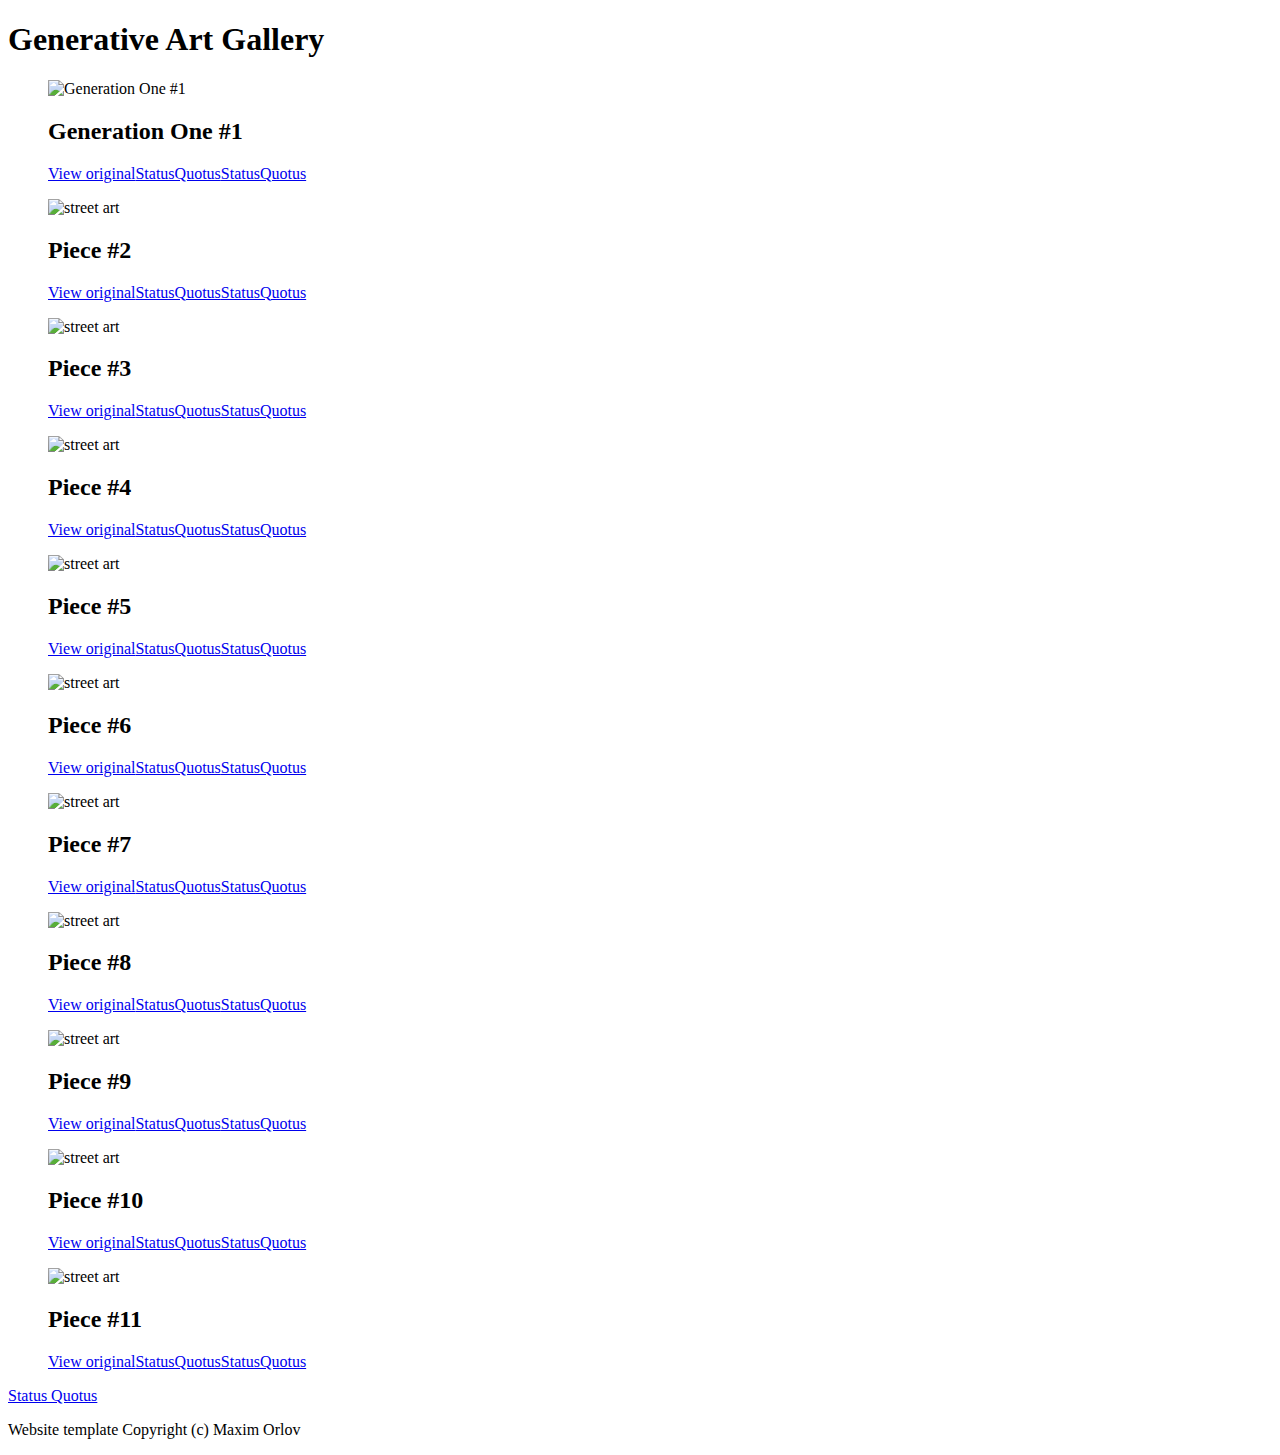
==== gallery.html @ 993990e5 "Update gallery.html" ====
<!DOCTYPE html><html lang="en"><head><meta charset="utf-8"><meta http-equiv="X-UA-Compatible" content="IE=edge"><meta name="viewport" content="width=device-width,initial-scale=1"><title>Status Quotus</title><meta name="description" content="Responsive gallery one-page template template"><meta name="keywords" content="gallery, gallery template, html5 template, css3 template"><link rel="shortcut icon" href="favicon.ico"><link rel="shortcut icon" href="static/images/favicons/favicon.png" type="image/x-icon"><link rel="apple-touch-icon" href="static/images/favicons/apple-touch-icon.png"><link rel="apple-touch-icon-precomposed" href="static/images/favicons/apple-touch-icon-precomposed.png"><link href="https://fonts.googleapis.com/css?family=PT+Sans&amp;subset=latin,cyrillic%7CPT+Serif&amp;subset=latin,cyrillic" rel="stylesheet" type="text/css"><link rel="stylesheet" href="static/css/screen.min.css"></head><body><hader class="page-header"><div class="page-header__inner"><div class="page-header__group"><h1 class="page-header__title">Generative Art Gallery</h1></div></div></hader><div class="page-content"><main class="page-content__main"><section class="page-content__gallery"><div class="gallery"><div class="gallery__inner"><div class="gallery__flow"><div class="gallery__isle"><div class="gallery__isle-inner"><div class="gallery__isle-content"><figure class="gallery__preview"><div class="gallery__preview-image"><img src="static/images/blocks/gallery/picture2.jpg" alt="Generation One #1"></div><figcaption class="gallery__preview-caption"><div class="gallery__preview-info"><h2 class="gallery__preview-title">Generation One #1</h2><div class="gallery__preview-links"><a class="gallery__preview-link gallery__preview-link_role_original" href="https://unsplash.com/search/photos/graffiti?photo=BM3Huq6P_Eg">View original</a><a class="gallery__preview-link gallery__preview-link_role_author" href="#">StatusQuotus</a><a class="gallery__preview-link gallery__preview-link_role_photographer" href="https://unsplash.com/@cbarbalis">StatusQuotus</a></div></div></figcaption></figure></div></div></div><div class="gallery__isle"><div class="gallery__isle-inner"><div class="gallery__isle-content"><figure class="gallery__preview"><div class="gallery__preview-image"><img src="static/images/blocks/gallery/ckturistando-335312.jpg" alt="street art"></div><figcaption class="gallery__preview-caption"><div class="gallery__preview-info"><h2 class="gallery__preview-title">Piece #2</h2><div class="gallery__preview-links"><a class="gallery__preview-link gallery__preview-link_role_original" href="https://unsplash.com/search/photos/street-art?photo=GiTA965K380">View original</a><a class="gallery__preview-link gallery__preview-link_role_author" href="#">StatusQuotus</a><a class="gallery__preview-link gallery__preview-link_role_photographer" href="https://unsplash.com/@ckturistando">StatusQuotus</a></div></div></figcaption></figure></div></div></div><div class="gallery__isle"><div class="gallery__isle-inner"><div class="gallery__isle-content"><figure class="gallery__preview"><div class="gallery__preview-image"><img src="static/images/blocks/gallery/luis-vaz-188325.jpg" alt="street art"></div><figcaption class="gallery__preview-caption"><div class="gallery__preview-info"><h2 class="gallery__preview-title">Piece #3</h2><div class="gallery__preview-links"><a class="gallery__preview-link gallery__preview-link_role_original" href="https://unsplash.com/search/photos/graffiti?photo=9RIFeVL73sk">View original</a><a class="gallery__preview-link gallery__preview-link_role_author" href="#">StatusQuotus</a><a class="gallery__preview-link gallery__preview-link_role_photographer" href="https://unsplash.com/@luismvaz">StatusQuotus</a></div></div></figcaption></figure></div></div></div><div class="gallery__isle"><div class="gallery__isle-inner"><div class="gallery__isle-content"><figure class="gallery__preview"><div class="gallery__preview-image"><img src="static/images/blocks/gallery/ricardo-gomez-angel-252099.jpg" alt="street art"></div><figcaption class="gallery__preview-caption"><div class="gallery__preview-info"><h2 class="gallery__preview-title">Piece #4</h2><div class="gallery__preview-links"><a class="gallery__preview-link gallery__preview-link_role_original" href="https://unsplash.com/search/photos/graffiti?photo=2WCT3mg5zlY">View original</a><a class="gallery__preview-link gallery__preview-link_role_author" href="#">StatusQuotus</a><a class="gallery__preview-link gallery__preview-link_role_photographer" href="https://unsplash.com/@ripato">StatusQuotus</a></div></div></figcaption></figure></div></div></div><div class="gallery__isle"><div class="gallery__isle-inner"><div class="gallery__isle-content"><figure class="gallery__preview"><div class="gallery__preview-image"><img src="static/images/blocks/gallery/scott-webb-101503.jpg" alt="street art"></div><figcaption class="gallery__preview-caption"><div class="gallery__preview-info"><h2 class="gallery__preview-title">Piece #5</h2><div class="gallery__preview-links"><a class="gallery__preview-link gallery__preview-link_role_original" href="https://unsplash.com/photos/TJ1vdhpIoSs">View original</a><a class="gallery__preview-link gallery__preview-link_role_author" href="#">StatusQuotus</a><a class="gallery__preview-link gallery__preview-link_role_photographer" href="https://unsplash.com/@scottwebb">StatusQuotus</a></div></div></figcaption></figure></div></div></div><div class="gallery__isle"><div class="gallery__isle-inner"><div class="gallery__isle-content"><figure class="gallery__preview"><div class="gallery__preview-image"><img src="static/images/blocks/gallery/timon-klauser-308449.jpg" alt="street art"></div><figcaption class="gallery__preview-caption"><div class="gallery__preview-info"><h2 class="gallery__preview-title">Piece #6</h2><div class="gallery__preview-links"><a class="gallery__preview-link gallery__preview-link_role_original" href="https://unsplash.com/photos/3MAmj1ZKSZA">View original</a><a class="gallery__preview-link gallery__preview-link_role_author" href="#">StatusQuotus</a><a class="gallery__preview-link gallery__preview-link_role_photographer" href="https://unsplash.com/@timon_k">StatusQuotus</a></div></div></figcaption></figure></div></div></div><div class="gallery__isle"><div class="gallery__isle-inner"><div class="gallery__isle-content"><figure class="gallery__preview"><div class="gallery__preview-image"><img src="static/images/blocks/gallery/tools-for-motivation-301199.jpg" alt="street art"></div><figcaption class="gallery__preview-caption"><div class="gallery__preview-info"><h2 class="gallery__preview-title">Piece #7</h2><div class="gallery__preview-links"><a class="gallery__preview-link gallery__preview-link_role_original" href="https://unsplash.com/photos/KvTOwKoji7g">View original</a><a class="gallery__preview-link gallery__preview-link_role_author" href="#">StatusQuotus</a><a class="gallery__preview-link gallery__preview-link_role_photographer" href="https://unsplash.com/@toolsformotivation">StatusQuotus</a></div></div></figcaption></figure></div></div></div><div class="gallery__isle"><div class="gallery__isle-inner"><div class="gallery__isle-content"><figure class="gallery__preview"><div class="gallery__preview-image"><img src="static/images/blocks/gallery/luis-alfonso-orellana-221720.jpg" alt="street art"></div><figcaption class="gallery__preview-caption"><div class="gallery__preview-info"><h2 class="gallery__preview-title">Piece #8</h2><div class="gallery__preview-links"><a class="gallery__preview-link gallery__preview-link_role_original" href="https://unsplash.com/photos/Zf2Y3O5s4UQ">View original</a><a class="gallery__preview-link gallery__preview-link_role_author" href="#">StatusQuotus</a><a class="gallery__preview-link gallery__preview-link_role_photographer" href="https://unsplash.com/@biotipografo">StatusQuotus</a></div></div></figcaption></figure></div></div></div><div class="gallery__isle"><div class="gallery__isle-inner"><div class="gallery__isle-content"><figure class="gallery__preview"><div class="gallery__preview-image"><img src="static/images/blocks/gallery/toa-heftiba-227096.jpg" alt="street art"></div><figcaption class="gallery__preview-caption"><div class="gallery__preview-info"><h2 class="gallery__preview-title">Piece #9</h2><div class="gallery__preview-links"><a class="gallery__preview-link gallery__preview-link_role_original" href="https://unsplash.com/photos/6SPP_IiDuTA">View original</a><a class="gallery__preview-link gallery__preview-link_role_author" href="#">StatusQuotus</a><a class="gallery__preview-link gallery__preview-link_role_photographer" href="https://unsplash.com/@heftiba">StatusQuotus</a></div></div></figcaption></figure></div></div></div><div class="gallery__isle"><div class="gallery__isle-inner"><div class="gallery__isle-content"><figure class="gallery__preview"><div class="gallery__preview-image"><img src="static/images/blocks/gallery/luis-alfonso-orellana-246919.jpg" alt="street art"></div><figcaption class="gallery__preview-caption"><div class="gallery__preview-info"><h2 class="gallery__preview-title">Piece #10</h2><div class="gallery__preview-links"><a class="gallery__preview-link gallery__preview-link_role_original" href="https://unsplash.com/photos/WjIB-6UxA5Q">View original</a><a class="gallery__preview-link gallery__preview-link_role_author" href="#">StatusQuotus</a><a class="gallery__preview-link gallery__preview-link_role_photographer" href="https://unsplash.com/@biotipografo">StatusQuotus</a></div></div></figcaption></figure></div></div></div><div class="gallery__isle"><div class="gallery__isle-inner"><div class="gallery__isle-content"><figure class="gallery__preview"><div class="gallery__preview-image"><img src="static/images/blocks/gallery/glen-mccallum-225789.jpg" alt="street art"></div><figcaption class="gallery__preview-caption"><div class="gallery__preview-info"><h2 class="gallery__preview-title">Piece #11</h2><div class="gallery__preview-links"><a class="gallery__preview-link gallery__preview-link_role_original" href="https://unsplash.com/photos/ddg2akAPl04">View original</a><a class="gallery__preview-link gallery__preview-link_role_author" href="#">StatusQuotus</a><a class="gallery__preview-link gallery__preview-link_role_photographer" href="https://unsplash.com/@glen_mccallum">StatusQuotus</a></div></div></figcaption></figure></div></div></div></div></div></div></section></main></div><footer class="page-footer"><div class="page-footer__inner"><div class="page-footer__group"><p class="page-footer__text"><a class="page-footer__text-link" href="https://statusquotus.github.io/Status-Quotus-Website/">Status Quotus</a></p><p class="page-footer__text">Website template Copyright (c) Maxim Orlov&nbsp;<a class="page-footer__text-link" href="https://github.com/StatusQuotus"></a></p></div></div></footer></body></html>
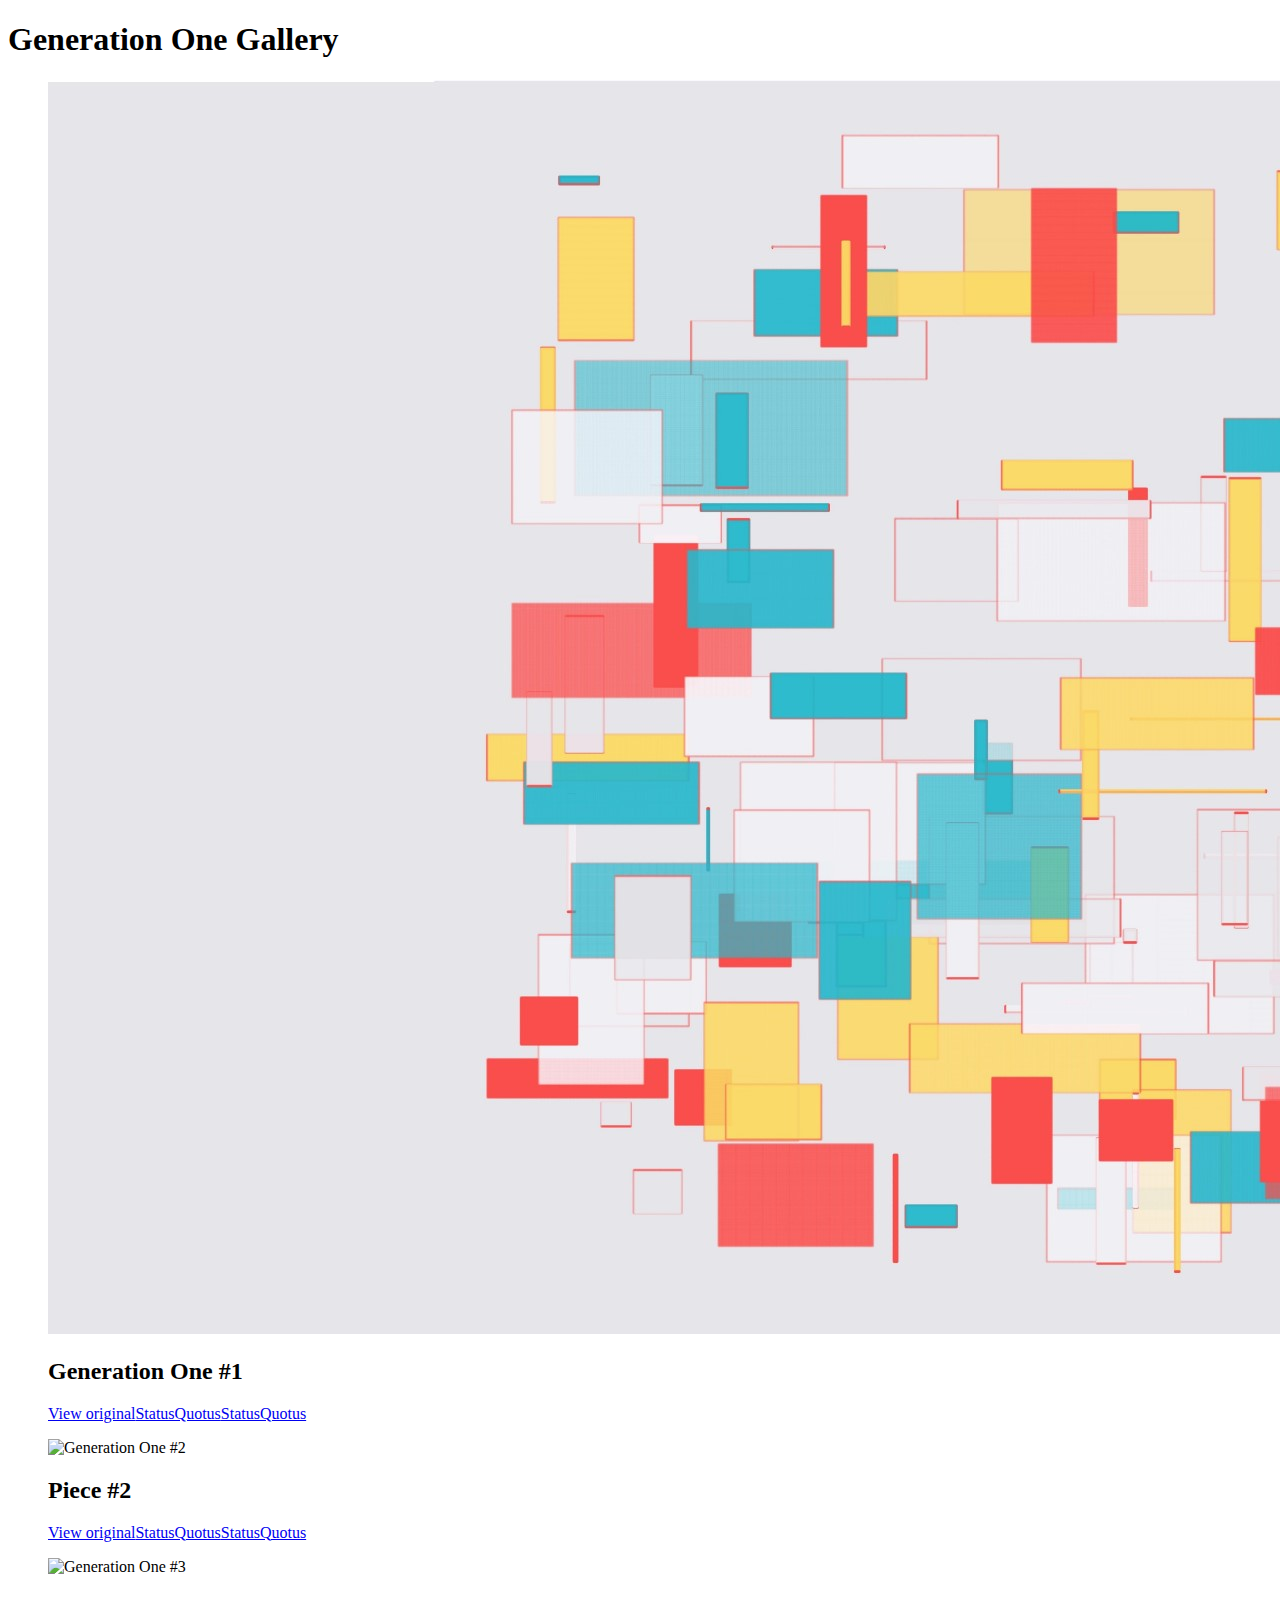
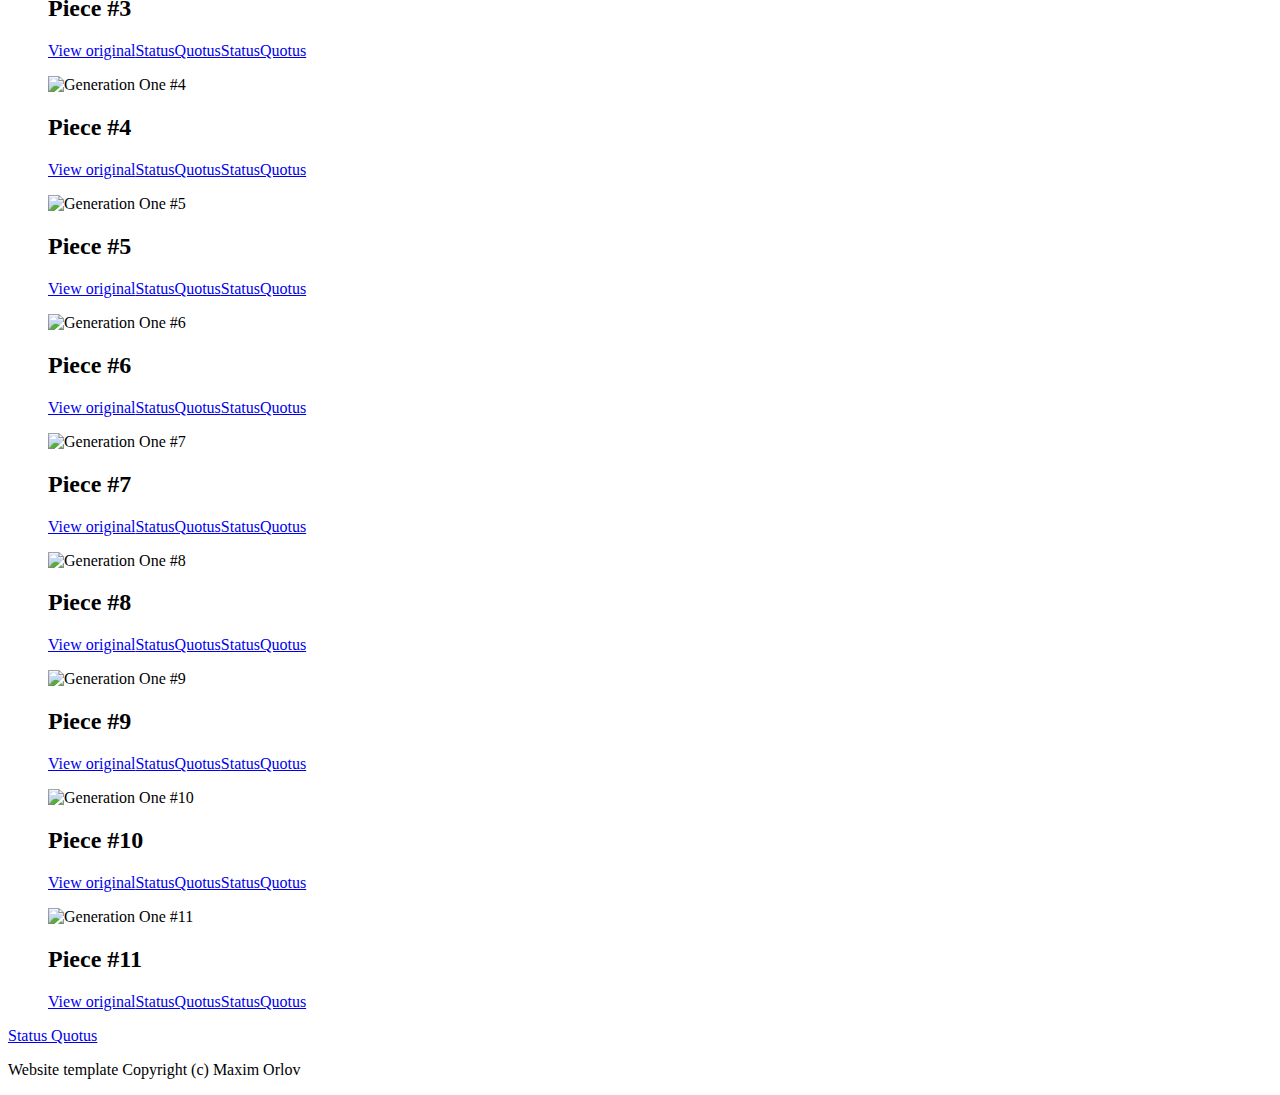
==== commit 3b48d5c8: "Update gallery.html" ====
--- a/gallery.html
+++ b/gallery.html
@@ -1 +1 @@
-<!DOCTYPE html><html lang="en"><head><meta charset="utf-8"><meta http-equiv="X-UA-Compatible" content="IE=edge"><meta name="viewport" content="width=device-width,initial-scale=1"><title>Status Quotus</title><meta name="description" content="Responsive gallery one-page template template"><meta name="keywords" content="gallery, gallery template, html5 template, css3 template"><link rel="shortcut icon" href="favicon.ico"><link rel="shortcut icon" href="static/images/favicons/favicon.png" type="image/x-icon"><link rel="apple-touch-icon" href="static/images/favicons/apple-touch-icon.png"><link rel="apple-touch-icon-precomposed" href="static/images/favicons/apple-touch-icon-precomposed.png"><link href="https://fonts.googleapis.com/css?family=PT+Sans&amp;subset=latin,cyrillic%7CPT+Serif&amp;subset=latin,cyrillic" rel="stylesheet" type="text/css"><link rel="stylesheet" href="static/css/screen.min.css"></head><body><hader class="page-header"><div class="page-header__inner"><div class="page-header__group"><h1 class="page-header__title">Generative Art Gallery</h1></div></div></hader><div class="page-content"><main class="page-content__main"><section class="page-content__gallery"><div class="gallery"><div class="gallery__inner"><div class="gallery__flow"><div class="gallery__isle"><div class="gallery__isle-inner"><div class="gallery__isle-content"><figure class="gallery__preview"><div class="gallery__preview-image"><img src="static/images/blocks/gallery/picture2.jpg" alt="Generation One #1"></div><figcaption class="gallery__preview-caption"><div class="gallery__preview-info"><h2 class="gallery__preview-title">Generation One #1</h2><div class="gallery__preview-links"><a class="gallery__preview-link gallery__preview-link_role_original" href="https://unsplash.com/search/photos/graffiti?photo=BM3Huq6P_Eg">View original</a><a class="gallery__preview-link gallery__preview-link_role_author" href="#">StatusQuotus</a><a class="gallery__preview-link gallery__preview-link_role_photographer" href="https://unsplash.com/@cbarbalis">StatusQuotus</a></div></div></figcaption></figure></div></div></div><div class="gallery__isle"><div class="gallery__isle-inner"><div class="gallery__isle-content"><figure class="gallery__preview"><div class="gallery__preview-image"><img src="static/images/blocks/gallery/ckturistando-335312.jpg" alt="street art"></div><figcaption class="gallery__preview-caption"><div class="gallery__preview-info"><h2 class="gallery__preview-title">Piece #2</h2><div class="gallery__preview-links"><a class="gallery__preview-link gallery__preview-link_role_original" href="https://unsplash.com/search/photos/street-art?photo=GiTA965K380">View original</a><a class="gallery__preview-link gallery__preview-link_role_author" href="#">StatusQuotus</a><a class="gallery__preview-link gallery__preview-link_role_photographer" href="https://unsplash.com/@ckturistando">StatusQuotus</a></div></div></figcaption></figure></div></div></div><div class="gallery__isle"><div class="gallery__isle-inner"><div class="gallery__isle-content"><figure class="gallery__preview"><div class="gallery__preview-image"><img src="static/images/blocks/gallery/luis-vaz-188325.jpg" alt="street art"></div><figcaption class="gallery__preview-caption"><div class="gallery__preview-info"><h2 class="gallery__preview-title">Piece #3</h2><div class="gallery__preview-links"><a class="gallery__preview-link gallery__preview-link_role_original" href="https://unsplash.com/search/photos/graffiti?photo=9RIFeVL73sk">View original</a><a class="gallery__preview-link gallery__preview-link_role_author" href="#">StatusQuotus</a><a class="gallery__preview-link gallery__preview-link_role_photographer" href="https://unsplash.com/@luismvaz">StatusQuotus</a></div></div></figcaption></figure></div></div></div><div class="gallery__isle"><div class="gallery__isle-inner"><div class="gallery__isle-content"><figure class="gallery__preview"><div class="gallery__preview-image"><img src="static/images/blocks/gallery/ricardo-gomez-angel-252099.jpg" alt="street art"></div><figcaption class="gallery__preview-caption"><div class="gallery__preview-info"><h2 class="gallery__preview-title">Piece #4</h2><div class="gallery__preview-links"><a class="gallery__preview-link gallery__preview-link_role_original" href="https://unsplash.com/search/photos/graffiti?photo=2WCT3mg5zlY">View original</a><a class="gallery__preview-link gallery__preview-link_role_author" href="#">StatusQuotus</a><a class="gallery__preview-link gallery__preview-link_role_photographer" href="https://unsplash.com/@ripato">StatusQuotus</a></div></div></figcaption></figure></div></div></div><div class="gallery__isle"><div class="gallery__isle-inner"><div class="gallery__isle-content"><figure class="gallery__preview"><div class="gallery__preview-image"><img src="static/images/blocks/gallery/scott-webb-101503.jpg" alt="street art"></div><figcaption class="gallery__preview-caption"><div class="gallery__preview-info"><h2 class="gallery__preview-title">Piece #5</h2><div class="gallery__preview-links"><a class="gallery__preview-link gallery__preview-link_role_original" href="https://unsplash.com/photos/TJ1vdhpIoSs">View original</a><a class="gallery__preview-link gallery__preview-link_role_author" href="#">StatusQuotus</a><a class="gallery__preview-link gallery__preview-link_role_photographer" href="https://unsplash.com/@scottwebb">StatusQuotus</a></div></div></figcaption></figure></div></div></div><div class="gallery__isle"><div class="gallery__isle-inner"><div class="gallery__isle-content"><figure class="gallery__preview"><div class="gallery__preview-image"><img src="static/images/blocks/gallery/timon-klauser-308449.jpg" alt="street art"></div><figcaption class="gallery__preview-caption"><div class="gallery__preview-info"><h2 class="gallery__preview-title">Piece #6</h2><div class="gallery__preview-links"><a class="gallery__preview-link gallery__preview-link_role_original" href="https://unsplash.com/photos/3MAmj1ZKSZA">View original</a><a class="gallery__preview-link gallery__preview-link_role_author" href="#">StatusQuotus</a><a class="gallery__preview-link gallery__preview-link_role_photographer" href="https://unsplash.com/@timon_k">StatusQuotus</a></div></div></figcaption></figure></div></div></div><div class="gallery__isle"><div class="gallery__isle-inner"><div class="gallery__isle-content"><figure class="gallery__preview"><div class="gallery__preview-image"><img src="static/images/blocks/gallery/tools-for-motivation-301199.jpg" alt="street art"></div><figcaption class="gallery__preview-caption"><div class="gallery__preview-info"><h2 class="gallery__preview-title">Piece #7</h2><div class="gallery__preview-links"><a class="gallery__preview-link gallery__preview-link_role_original" href="https://unsplash.com/photos/KvTOwKoji7g">View original</a><a class="gallery__preview-link gallery__preview-link_role_author" href="#">StatusQuotus</a><a class="gallery__preview-link gallery__preview-link_role_photographer" href="https://unsplash.com/@toolsformotivation">StatusQuotus</a></div></div></figcaption></figure></div></div></div><div class="gallery__isle"><div class="gallery__isle-inner"><div class="gallery__isle-content"><figure class="gallery__preview"><div class="gallery__preview-image"><img src="static/images/blocks/gallery/luis-alfonso-orellana-221720.jpg" alt="street art"></div><figcaption class="gallery__preview-caption"><div class="gallery__preview-info"><h2 class="gallery__preview-title">Piece #8</h2><div class="gallery__preview-links"><a class="gallery__preview-link gallery__preview-link_role_original" href="https://unsplash.com/photos/Zf2Y3O5s4UQ">View original</a><a class="gallery__preview-link gallery__preview-link_role_author" href="#">StatusQuotus</a><a class="gallery__preview-link gallery__preview-link_role_photographer" href="https://unsplash.com/@biotipografo">StatusQuotus</a></div></div></figcaption></figure></div></div></div><div class="gallery__isle"><div class="gallery__isle-inner"><div class="gallery__isle-content"><figure class="gallery__preview"><div class="gallery__preview-image"><img src="static/images/blocks/gallery/toa-heftiba-227096.jpg" alt="street art"></div><figcaption class="gallery__preview-caption"><div class="gallery__preview-info"><h2 class="gallery__preview-title">Piece #9</h2><div class="gallery__preview-links"><a class="gallery__preview-link gallery__preview-link_role_original" href="https://unsplash.com/photos/6SPP_IiDuTA">View original</a><a class="gallery__preview-link gallery__preview-link_role_author" href="#">StatusQuotus</a><a class="gallery__preview-link gallery__preview-link_role_photographer" href="https://unsplash.com/@heftiba">StatusQuotus</a></div></div></figcaption></figure></div></div></div><div class="gallery__isle"><div class="gallery__isle-inner"><div class="gallery__isle-content"><figure class="gallery__preview"><div class="gallery__preview-image"><img src="static/images/blocks/gallery/luis-alfonso-orellana-246919.jpg" alt="street art"></div><figcaption class="gallery__preview-caption"><div class="gallery__preview-info"><h2 class="gallery__preview-title">Piece #10</h2><div class="gallery__preview-links"><a class="gallery__preview-link gallery__preview-link_role_original" href="https://unsplash.com/photos/WjIB-6UxA5Q">View original</a><a class="gallery__preview-link gallery__preview-link_role_author" href="#">StatusQuotus</a><a class="gallery__preview-link gallery__preview-link_role_photographer" href="https://unsplash.com/@biotipografo">StatusQuotus</a></div></div></figcaption></figure></div></div></div><div class="gallery__isle"><div class="gallery__isle-inner"><div class="gallery__isle-content"><figure class="gallery__preview"><div class="gallery__preview-image"><img src="static/images/blocks/gallery/glen-mccallum-225789.jpg" alt="street art"></div><figcaption class="gallery__preview-caption"><div class="gallery__preview-info"><h2 class="gallery__preview-title">Piece #11</h2><div class="gallery__preview-links"><a class="gallery__preview-link gallery__preview-link_role_original" href="https://unsplash.com/photos/ddg2akAPl04">View original</a><a class="gallery__preview-link gallery__preview-link_role_author" href="#">StatusQuotus</a><a class="gallery__preview-link gallery__preview-link_role_photographer" href="https://unsplash.com/@glen_mccallum">StatusQuotus</a></div></div></figcaption></figure></div></div></div></div></div></div></section></main></div><footer class="page-footer"><div class="page-footer__inner"><div class="page-footer__group"><p class="page-footer__text"><a class="page-footer__text-link" href="https://statusquotus.github.io/Status-Quotus-Website/">Status Quotus</a></p><p class="page-footer__text">Website template Copyright (c) Maxim Orlov&nbsp;<a class="page-footer__text-link" href="https://github.com/StatusQuotus"></a></p></div></div></footer></body></html>
+<!DOCTYPE html><html lang="en"><head><meta charset="utf-8"><meta http-equiv="X-UA-Compatible" content="IE=edge"><meta name="viewport" content="width=device-width,initial-scale=1"><title>Status Quotus</title><meta name="description" content="Responsive gallery one-page template template"><meta name="keywords" content="gallery, gallery template, html5 template, css3 template"><link rel="shortcut icon" href="favicon.ico"><link rel="shortcut icon" href="static/images/favicons/favicon.png" type="image/x-icon"><link rel="apple-touch-icon" href="static/images/favicons/apple-touch-icon.png"><link rel="apple-touch-icon-precomposed" href="static/images/favicons/apple-touch-icon-precomposed.png"><link href="https://fonts.googleapis.com/css?family=PT+Sans&amp;subset=latin,cyrillic%7CPT+Serif&amp;subset=latin,cyrillic" rel="stylesheet" type="text/css"><link rel="stylesheet" href="static/css/screen.min.css"></head><body><hader class="page-header"><div class="page-header__inner"><div class="page-header__group"><h1 class="page-header__title">Generation One Gallery</h1></div></div></hader><div class="page-content"><main class="page-content__main"><section class="page-content__gallery"><div class="gallery"><div class="gallery__inner"><div class="gallery__flow"><div class="gallery__isle"><div class="gallery__isle-inner"><div class="gallery__isle-content"><figure class="gallery__preview"><div class="gallery__preview-image"><img src="static/images/blocks/gallery/page-footer_bg.jpg" alt="Generation One #1"></div><figcaption class="gallery__preview-caption"><div class="gallery__preview-info"><h2 class="gallery__preview-title">Generation One #1</h2><div class="gallery__preview-links"><a class="gallery__preview-link gallery__preview-link_role_original" href="https://unsplash.com/search/photos/graffiti?photo=BM3Huq6P_Eg">View original</a><a class="gallery__preview-link gallery__preview-link_role_author" href="#">StatusQuotus</a><a class="gallery__preview-link gallery__preview-link_role_photographer" href="https://unsplash.com/@cbarbalis">StatusQuotus</a></div></div></figcaption></figure></div></div></div><div class="gallery__isle"><div class="gallery__isle-inner"><div class="gallery__isle-content"><figure class="gallery__preview"><div class="gallery__preview-image"><img src="static/images/blocks/gallery/ckturistando-335312.jpg" alt="Generation One #2"></div><figcaption class="gallery__preview-caption"><div class="gallery__preview-info"><h2 class="gallery__preview-title">Piece #2</h2><div class="gallery__preview-links"><a class="gallery__preview-link gallery__preview-link_role_original" href="https://unsplash.com/search/photos/street-art?photo=GiTA965K380">View original</a><a class="gallery__preview-link gallery__preview-link_role_author" href="#">StatusQuotus</a><a class="gallery__preview-link gallery__preview-link_role_photographer" href="https://unsplash.com/@ckturistando">StatusQuotus</a></div></div></figcaption></figure></div></div></div><div class="gallery__isle"><div class="gallery__isle-inner"><div class="gallery__isle-content"><figure class="gallery__preview"><div class="gallery__preview-image"><img src="static/images/blocks/gallery/luis-vaz-188325.jpg" alt="Generation One #3"></div><figcaption class="gallery__preview-caption"><div class="gallery__preview-info"><h2 class="gallery__preview-title">Piece #3</h2><div class="gallery__preview-links"><a class="gallery__preview-link gallery__preview-link_role_original" href="https://unsplash.com/search/photos/graffiti?photo=9RIFeVL73sk">View original</a><a class="gallery__preview-link gallery__preview-link_role_author" href="#">StatusQuotus</a><a class="gallery__preview-link gallery__preview-link_role_photographer" href="https://unsplash.com/@luismvaz">StatusQuotus</a></div></div></figcaption></figure></div></div></div><div class="gallery__isle"><div class="gallery__isle-inner"><div class="gallery__isle-content"><figure class="gallery__preview"><div class="gallery__preview-image"><img src="static/images/blocks/gallery/ricardo-gomez-angel-252099.jpg" alt="Generation One #4"></div><figcaption class="gallery__preview-caption"><div class="gallery__preview-info"><h2 class="gallery__preview-title">Piece #4</h2><div class="gallery__preview-links"><a class="gallery__preview-link gallery__preview-link_role_original" href="https://unsplash.com/search/photos/graffiti?photo=2WCT3mg5zlY">View original</a><a class="gallery__preview-link gallery__preview-link_role_author" href="#">StatusQuotus</a><a class="gallery__preview-link gallery__preview-link_role_photographer" href="https://unsplash.com/@ripato">StatusQuotus</a></div></div></figcaption></figure></div></div></div><div class="gallery__isle"><div class="gallery__isle-inner"><div class="gallery__isle-content"><figure class="gallery__preview"><div class="gallery__preview-image"><img src="static/images/blocks/gallery/scott-webb-101503.jpg" alt="Generation One #5"></div><figcaption class="gallery__preview-caption"><div class="gallery__preview-info"><h2 class="gallery__preview-title">Piece #5</h2><div class="gallery__preview-links"><a class="gallery__preview-link gallery__preview-link_role_original" href="https://unsplash.com/photos/TJ1vdhpIoSs">View original</a><a class="gallery__preview-link gallery__preview-link_role_author" href="#">StatusQuotus</a><a class="gallery__preview-link gallery__preview-link_role_photographer" href="https://unsplash.com/@scottwebb">StatusQuotus</a></div></div></figcaption></figure></div></div></div><div class="gallery__isle"><div class="gallery__isle-inner"><div class="gallery__isle-content"><figure class="gallery__preview"><div class="gallery__preview-image"><img src="static/images/blocks/gallery/timon-klauser-308449.jpg" alt="Generation One #6"></div><figcaption class="gallery__preview-caption"><div class="gallery__preview-info"><h2 class="gallery__preview-title">Piece #6</h2><div class="gallery__preview-links"><a class="gallery__preview-link gallery__preview-link_role_original" href="https://unsplash.com/photos/3MAmj1ZKSZA">View original</a><a class="gallery__preview-link gallery__preview-link_role_author" href="#">StatusQuotus</a><a class="gallery__preview-link gallery__preview-link_role_photographer" href="https://unsplash.com/@timon_k">StatusQuotus</a></div></div></figcaption></figure></div></div></div><div class="gallery__isle"><div class="gallery__isle-inner"><div class="gallery__isle-content"><figure class="gallery__preview"><div class="gallery__preview-image"><img src="static/images/blocks/gallery/tools-for-motivation-301199.jpg" alt="Generation One #7"></div><figcaption class="gallery__preview-caption"><div class="gallery__preview-info"><h2 class="gallery__preview-title">Piece #7</h2><div class="gallery__preview-links"><a class="gallery__preview-link gallery__preview-link_role_original" href="https://unsplash.com/photos/KvTOwKoji7g">View original</a><a class="gallery__preview-link gallery__preview-link_role_author" href="#">StatusQuotus</a><a class="gallery__preview-link gallery__preview-link_role_photographer" href="https://unsplash.com/@toolsformotivation">StatusQuotus</a></div></div></figcaption></figure></div></div></div><div class="gallery__isle"><div class="gallery__isle-inner"><div class="gallery__isle-content"><figure class="gallery__preview"><div class="gallery__preview-image"><img src="static/images/blocks/gallery/luis-alfonso-orellana-221720.jpg" alt="Generation One #8"></div><figcaption class="gallery__preview-caption"><div class="gallery__preview-info"><h2 class="gallery__preview-title">Piece #8</h2><div class="gallery__preview-links"><a class="gallery__preview-link gallery__preview-link_role_original" href="https://unsplash.com/photos/Zf2Y3O5s4UQ">View original</a><a class="gallery__preview-link gallery__preview-link_role_author" href="#">StatusQuotus</a><a class="gallery__preview-link gallery__preview-link_role_photographer" href="https://unsplash.com/@biotipografo">StatusQuotus</a></div></div></figcaption></figure></div></div></div><div class="gallery__isle"><div class="gallery__isle-inner"><div class="gallery__isle-content"><figure class="gallery__preview"><div class="gallery__preview-image"><img src="static/images/blocks/gallery/toa-heftiba-227096.jpg" alt="Generation One #9"></div><figcaption class="gallery__preview-caption"><div class="gallery__preview-info"><h2 class="gallery__preview-title">Piece #9</h2><div class="gallery__preview-links"><a class="gallery__preview-link gallery__preview-link_role_original" href="https://unsplash.com/photos/6SPP_IiDuTA">View original</a><a class="gallery__preview-link gallery__preview-link_role_author" href="#">StatusQuotus</a><a class="gallery__preview-link gallery__preview-link_role_photographer" href="https://unsplash.com/@heftiba">StatusQuotus</a></div></div></figcaption></figure></div></div></div><div class="gallery__isle"><div class="gallery__isle-inner"><div class="gallery__isle-content"><figure class="gallery__preview"><div class="gallery__preview-image"><img src="static/images/blocks/gallery/luis-alfonso-orellana-246919.jpg" alt="Generation One #10"></div><figcaption class="gallery__preview-caption"><div class="gallery__preview-info"><h2 class="gallery__preview-title">Piece #10</h2><div class="gallery__preview-links"><a class="gallery__preview-link gallery__preview-link_role_original" href="https://unsplash.com/photos/WjIB-6UxA5Q">View original</a><a class="gallery__preview-link gallery__preview-link_role_author" href="#">StatusQuotus</a><a class="gallery__preview-link gallery__preview-link_role_photographer" href="https://unsplash.com/@biotipografo">StatusQuotus</a></div></div></figcaption></figure></div></div></div><div class="gallery__isle"><div class="gallery__isle-inner"><div class="gallery__isle-content"><figure class="gallery__preview"><div class="gallery__preview-image"><img src="static/images/blocks/gallery/glen-mccallum-225789.jpg" alt="Generation One #11"></div><figcaption class="gallery__preview-caption"><div class="gallery__preview-info"><h2 class="gallery__preview-title">Piece #11</h2><div class="gallery__preview-links"><a class="gallery__preview-link gallery__preview-link_role_original" href="https://unsplash.com/photos/ddg2akAPl04">View original</a><a class="gallery__preview-link gallery__preview-link_role_author" href="#">StatusQuotus</a><a class="gallery__preview-link gallery__preview-link_role_photographer" href="https://unsplash.com/@glen_mccallum">StatusQuotus</a></div></div></figcaption></figure></div></div></div></div></div></div></section></main></div><footer class="page-footer"><div class="page-footer__inner"><div class="page-footer__group"><p class="page-footer__text"><a class="page-footer__text-link" href="https://statusquotus.github.io/Status-Quotus-Website/">Status Quotus</a></p><p class="page-footer__text">Website template Copyright (c) Maxim Orlov&nbsp;<a class="page-footer__text-link" href="https://github.com/StatusQuotus"></a></p></div></div></footer></body></html>
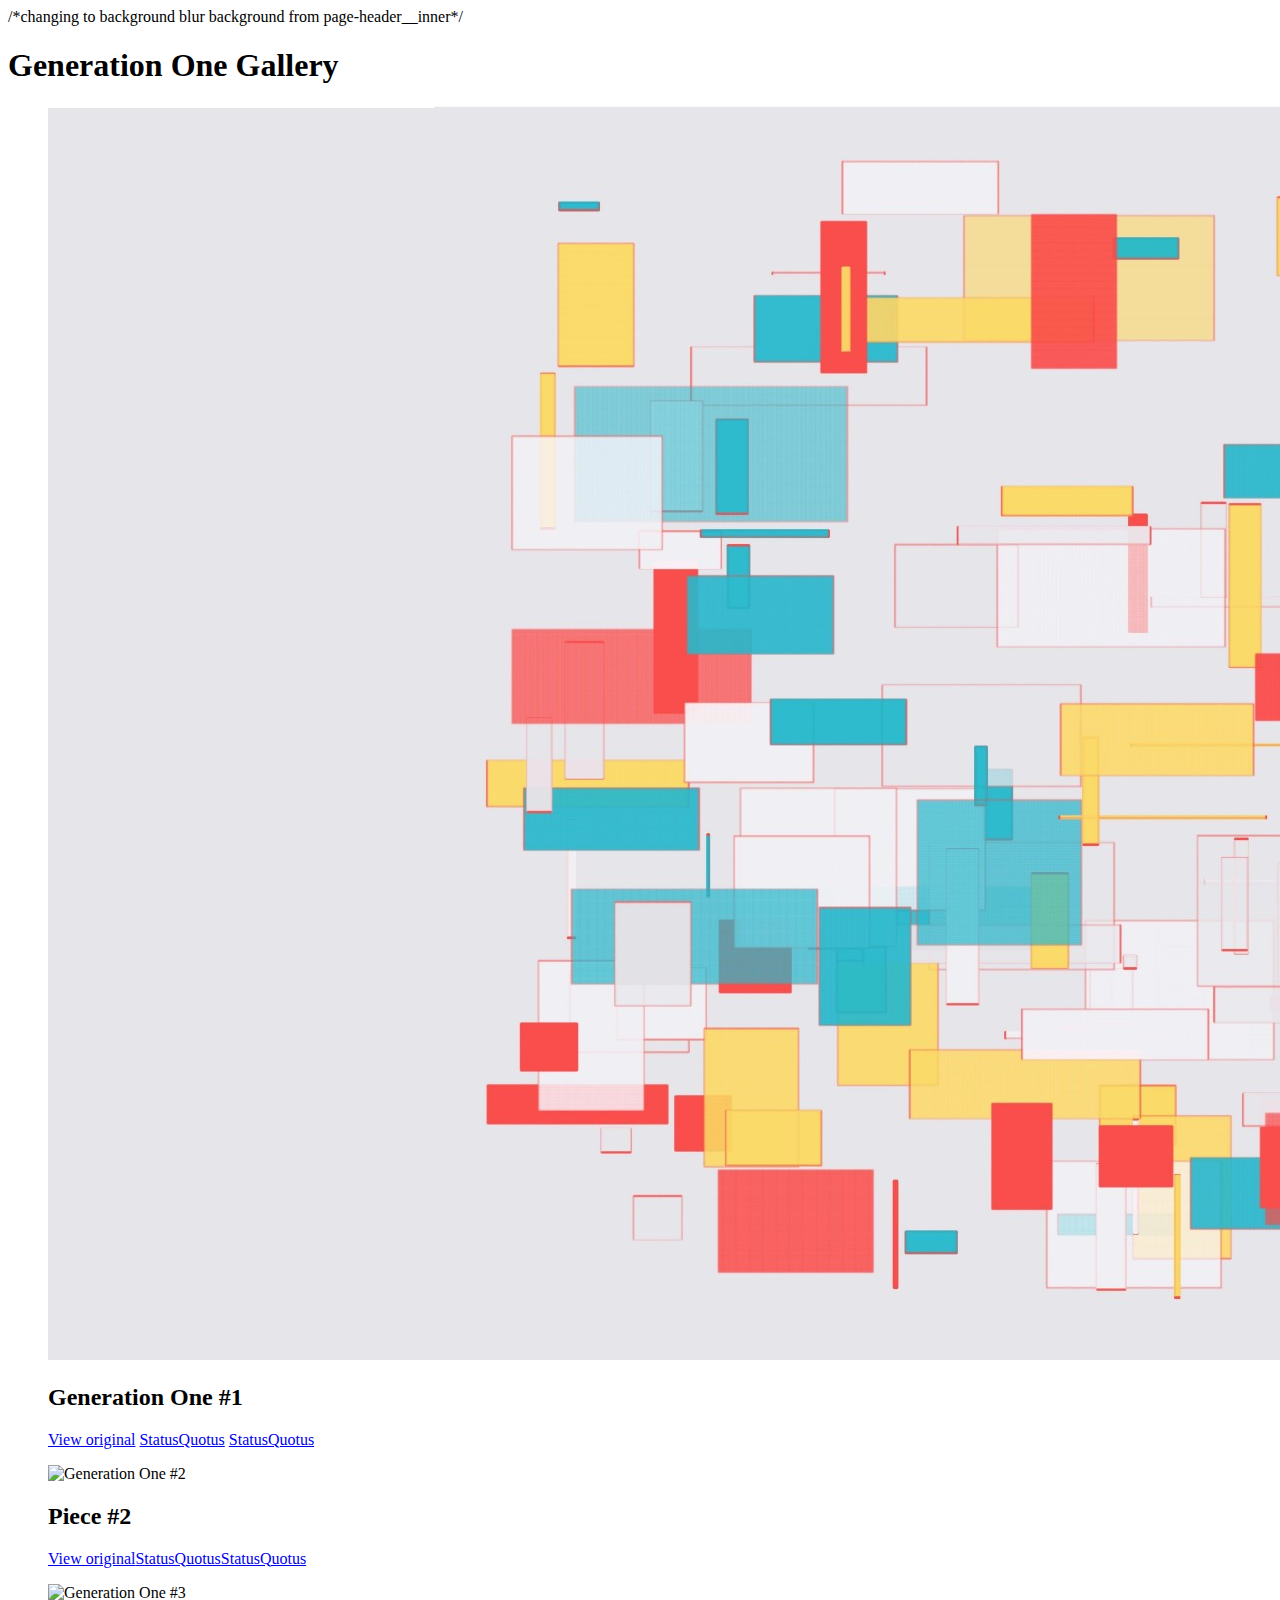
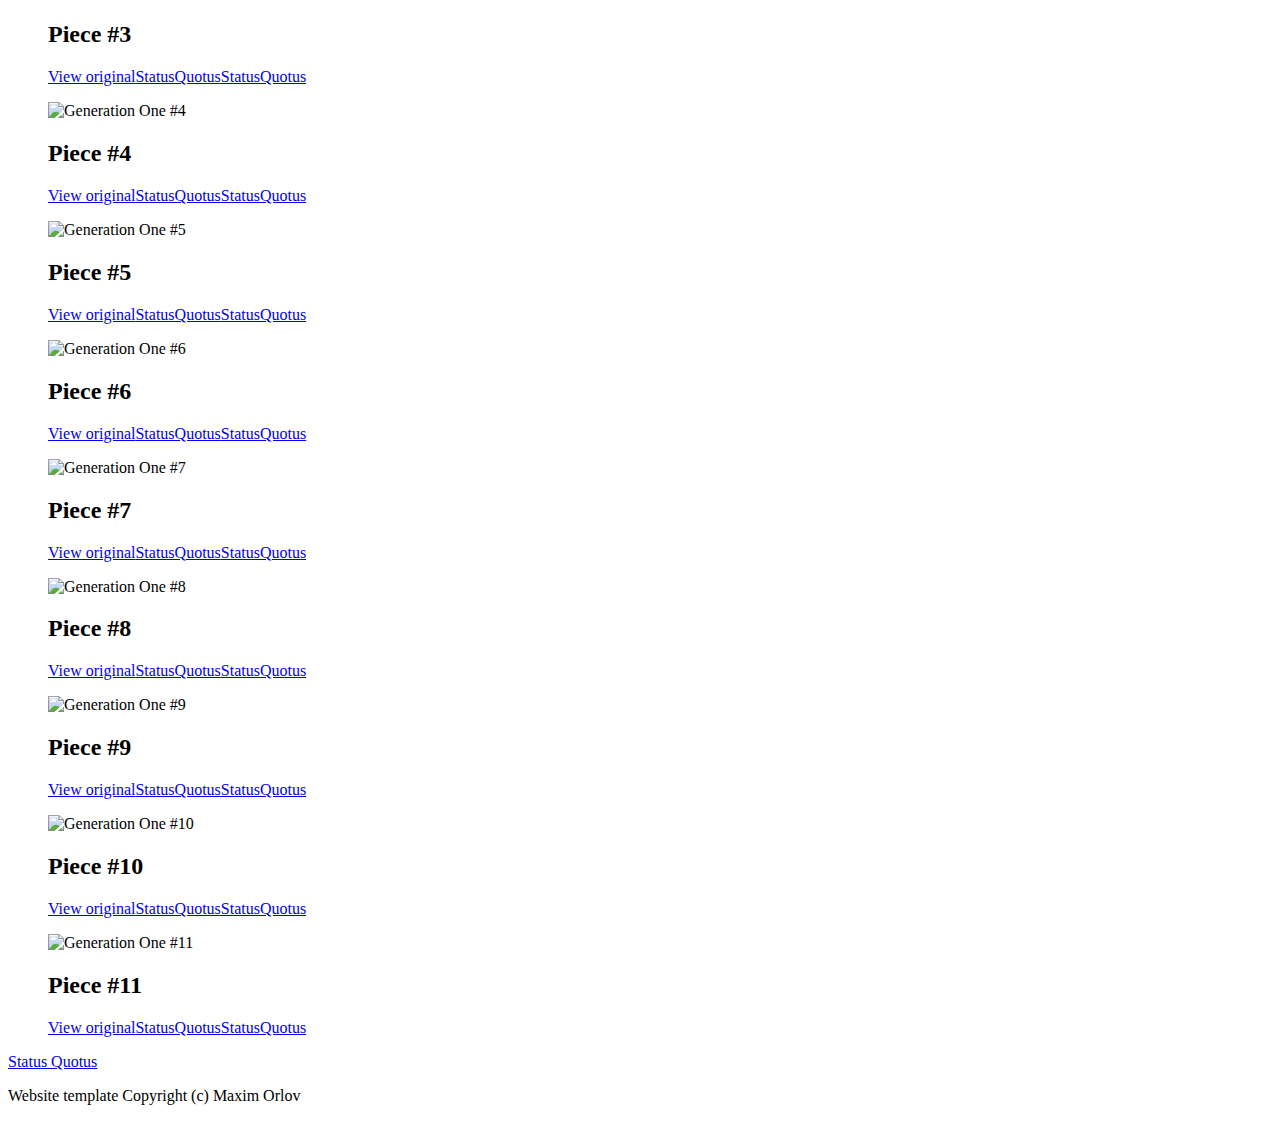
==== commit f8364a10: "Update gallery.html" ====
--- a/gallery.html
+++ b/gallery.html
@@ -1 +1,60 @@
-<!DOCTYPE html><html lang="en"><head><meta charset="utf-8"><meta http-equiv="X-UA-Compatible" content="IE=edge"><meta name="viewport" content="width=device-width,initial-scale=1"><title>Status Quotus</title><meta name="description" content="Responsive gallery one-page template template"><meta name="keywords" content="gallery, gallery template, html5 template, css3 template"><link rel="shortcut icon" href="favicon.ico"><link rel="shortcut icon" href="static/images/favicons/favicon.png" type="image/x-icon"><link rel="apple-touch-icon" href="static/images/favicons/apple-touch-icon.png"><link rel="apple-touch-icon-precomposed" href="static/images/favicons/apple-touch-icon-precomposed.png"><link href="https://fonts.googleapis.com/css?family=PT+Sans&amp;subset=latin,cyrillic%7CPT+Serif&amp;subset=latin,cyrillic" rel="stylesheet" type="text/css"><link rel="stylesheet" href="static/css/screen.min.css"></head><body><hader class="page-header"><div class="page-header__inner"><div class="page-header__group"><h1 class="page-header__title">Generation One Gallery</h1></div></div></hader><div class="page-content"><main class="page-content__main"><section class="page-content__gallery"><div class="gallery"><div class="gallery__inner"><div class="gallery__flow"><div class="gallery__isle"><div class="gallery__isle-inner"><div class="gallery__isle-content"><figure class="gallery__preview"><div class="gallery__preview-image"><img src="static/images/blocks/gallery/page-footer_bg.jpg" alt="Generation One #1"></div><figcaption class="gallery__preview-caption"><div class="gallery__preview-info"><h2 class="gallery__preview-title">Generation One #1</h2><div class="gallery__preview-links"><a class="gallery__preview-link gallery__preview-link_role_original" href="https://unsplash.com/search/photos/graffiti?photo=BM3Huq6P_Eg">View original</a><a class="gallery__preview-link gallery__preview-link_role_author" href="#">StatusQuotus</a><a class="gallery__preview-link gallery__preview-link_role_photographer" href="https://unsplash.com/@cbarbalis">StatusQuotus</a></div></div></figcaption></figure></div></div></div><div class="gallery__isle"><div class="gallery__isle-inner"><div class="gallery__isle-content"><figure class="gallery__preview"><div class="gallery__preview-image"><img src="static/images/blocks/gallery/ckturistando-335312.jpg" alt="Generation One #2"></div><figcaption class="gallery__preview-caption"><div class="gallery__preview-info"><h2 class="gallery__preview-title">Piece #2</h2><div class="gallery__preview-links"><a class="gallery__preview-link gallery__preview-link_role_original" href="https://unsplash.com/search/photos/street-art?photo=GiTA965K380">View original</a><a class="gallery__preview-link gallery__preview-link_role_author" href="#">StatusQuotus</a><a class="gallery__preview-link gallery__preview-link_role_photographer" href="https://unsplash.com/@ckturistando">StatusQuotus</a></div></div></figcaption></figure></div></div></div><div class="gallery__isle"><div class="gallery__isle-inner"><div class="gallery__isle-content"><figure class="gallery__preview"><div class="gallery__preview-image"><img src="static/images/blocks/gallery/luis-vaz-188325.jpg" alt="Generation One #3"></div><figcaption class="gallery__preview-caption"><div class="gallery__preview-info"><h2 class="gallery__preview-title">Piece #3</h2><div class="gallery__preview-links"><a class="gallery__preview-link gallery__preview-link_role_original" href="https://unsplash.com/search/photos/graffiti?photo=9RIFeVL73sk">View original</a><a class="gallery__preview-link gallery__preview-link_role_author" href="#">StatusQuotus</a><a class="gallery__preview-link gallery__preview-link_role_photographer" href="https://unsplash.com/@luismvaz">StatusQuotus</a></div></div></figcaption></figure></div></div></div><div class="gallery__isle"><div class="gallery__isle-inner"><div class="gallery__isle-content"><figure class="gallery__preview"><div class="gallery__preview-image"><img src="static/images/blocks/gallery/ricardo-gomez-angel-252099.jpg" alt="Generation One #4"></div><figcaption class="gallery__preview-caption"><div class="gallery__preview-info"><h2 class="gallery__preview-title">Piece #4</h2><div class="gallery__preview-links"><a class="gallery__preview-link gallery__preview-link_role_original" href="https://unsplash.com/search/photos/graffiti?photo=2WCT3mg5zlY">View original</a><a class="gallery__preview-link gallery__preview-link_role_author" href="#">StatusQuotus</a><a class="gallery__preview-link gallery__preview-link_role_photographer" href="https://unsplash.com/@ripato">StatusQuotus</a></div></div></figcaption></figure></div></div></div><div class="gallery__isle"><div class="gallery__isle-inner"><div class="gallery__isle-content"><figure class="gallery__preview"><div class="gallery__preview-image"><img src="static/images/blocks/gallery/scott-webb-101503.jpg" alt="Generation One #5"></div><figcaption class="gallery__preview-caption"><div class="gallery__preview-info"><h2 class="gallery__preview-title">Piece #5</h2><div class="gallery__preview-links"><a class="gallery__preview-link gallery__preview-link_role_original" href="https://unsplash.com/photos/TJ1vdhpIoSs">View original</a><a class="gallery__preview-link gallery__preview-link_role_author" href="#">StatusQuotus</a><a class="gallery__preview-link gallery__preview-link_role_photographer" href="https://unsplash.com/@scottwebb">StatusQuotus</a></div></div></figcaption></figure></div></div></div><div class="gallery__isle"><div class="gallery__isle-inner"><div class="gallery__isle-content"><figure class="gallery__preview"><div class="gallery__preview-image"><img src="static/images/blocks/gallery/timon-klauser-308449.jpg" alt="Generation One #6"></div><figcaption class="gallery__preview-caption"><div class="gallery__preview-info"><h2 class="gallery__preview-title">Piece #6</h2><div class="gallery__preview-links"><a class="gallery__preview-link gallery__preview-link_role_original" href="https://unsplash.com/photos/3MAmj1ZKSZA">View original</a><a class="gallery__preview-link gallery__preview-link_role_author" href="#">StatusQuotus</a><a class="gallery__preview-link gallery__preview-link_role_photographer" href="https://unsplash.com/@timon_k">StatusQuotus</a></div></div></figcaption></figure></div></div></div><div class="gallery__isle"><div class="gallery__isle-inner"><div class="gallery__isle-content"><figure class="gallery__preview"><div class="gallery__preview-image"><img src="static/images/blocks/gallery/tools-for-motivation-301199.jpg" alt="Generation One #7"></div><figcaption class="gallery__preview-caption"><div class="gallery__preview-info"><h2 class="gallery__preview-title">Piece #7</h2><div class="gallery__preview-links"><a class="gallery__preview-link gallery__preview-link_role_original" href="https://unsplash.com/photos/KvTOwKoji7g">View original</a><a class="gallery__preview-link gallery__preview-link_role_author" href="#">StatusQuotus</a><a class="gallery__preview-link gallery__preview-link_role_photographer" href="https://unsplash.com/@toolsformotivation">StatusQuotus</a></div></div></figcaption></figure></div></div></div><div class="gallery__isle"><div class="gallery__isle-inner"><div class="gallery__isle-content"><figure class="gallery__preview"><div class="gallery__preview-image"><img src="static/images/blocks/gallery/luis-alfonso-orellana-221720.jpg" alt="Generation One #8"></div><figcaption class="gallery__preview-caption"><div class="gallery__preview-info"><h2 class="gallery__preview-title">Piece #8</h2><div class="gallery__preview-links"><a class="gallery__preview-link gallery__preview-link_role_original" href="https://unsplash.com/photos/Zf2Y3O5s4UQ">View original</a><a class="gallery__preview-link gallery__preview-link_role_author" href="#">StatusQuotus</a><a class="gallery__preview-link gallery__preview-link_role_photographer" href="https://unsplash.com/@biotipografo">StatusQuotus</a></div></div></figcaption></figure></div></div></div><div class="gallery__isle"><div class="gallery__isle-inner"><div class="gallery__isle-content"><figure class="gallery__preview"><div class="gallery__preview-image"><img src="static/images/blocks/gallery/toa-heftiba-227096.jpg" alt="Generation One #9"></div><figcaption class="gallery__preview-caption"><div class="gallery__preview-info"><h2 class="gallery__preview-title">Piece #9</h2><div class="gallery__preview-links"><a class="gallery__preview-link gallery__preview-link_role_original" href="https://unsplash.com/photos/6SPP_IiDuTA">View original</a><a class="gallery__preview-link gallery__preview-link_role_author" href="#">StatusQuotus</a><a class="gallery__preview-link gallery__preview-link_role_photographer" href="https://unsplash.com/@heftiba">StatusQuotus</a></div></div></figcaption></figure></div></div></div><div class="gallery__isle"><div class="gallery__isle-inner"><div class="gallery__isle-content"><figure class="gallery__preview"><div class="gallery__preview-image"><img src="static/images/blocks/gallery/luis-alfonso-orellana-246919.jpg" alt="Generation One #10"></div><figcaption class="gallery__preview-caption"><div class="gallery__preview-info"><h2 class="gallery__preview-title">Piece #10</h2><div class="gallery__preview-links"><a class="gallery__preview-link gallery__preview-link_role_original" href="https://unsplash.com/photos/WjIB-6UxA5Q">View original</a><a class="gallery__preview-link gallery__preview-link_role_author" href="#">StatusQuotus</a><a class="gallery__preview-link gallery__preview-link_role_photographer" href="https://unsplash.com/@biotipografo">StatusQuotus</a></div></div></figcaption></figure></div></div></div><div class="gallery__isle"><div class="gallery__isle-inner"><div class="gallery__isle-content"><figure class="gallery__preview"><div class="gallery__preview-image"><img src="static/images/blocks/gallery/glen-mccallum-225789.jpg" alt="Generation One #11"></div><figcaption class="gallery__preview-caption"><div class="gallery__preview-info"><h2 class="gallery__preview-title">Piece #11</h2><div class="gallery__preview-links"><a class="gallery__preview-link gallery__preview-link_role_original" href="https://unsplash.com/photos/ddg2akAPl04">View original</a><a class="gallery__preview-link gallery__preview-link_role_author" href="#">StatusQuotus</a><a class="gallery__preview-link gallery__preview-link_role_photographer" href="https://unsplash.com/@glen_mccallum">StatusQuotus</a></div></div></figcaption></figure></div></div></div></div></div></div></section></main></div><footer class="page-footer"><div class="page-footer__inner"><div class="page-footer__group"><p class="page-footer__text"><a class="page-footer__text-link" href="https://statusquotus.github.io/Status-Quotus-Website/">Status Quotus</a></p><p class="page-footer__text">Website template Copyright (c) Maxim Orlov&nbsp;<a class="page-footer__text-link" href="https://github.com/StatusQuotus"></a></p></div></div></footer></body></html>
+
+<!DOCTYPE html><html lang="en">
+<head>
+	<meta charset="utf-8">
+	<meta http-equiv="X-UA-Compatible" content="IE=edge">
+	<meta name="viewport" content="width=device-width,initial-scale=1">
+	<title>Status Quotus</title>
+	<meta name="description" content="Responsive gallery one-page template template">
+	<meta name="keywords" content="gallery, gallery template, html5 template, css3 template">
+	<link rel="shortcut icon" href="favicon.ico">
+	<link rel="shortcut icon" href="static/images/favicons/favicon.png" type="image/x-icon">
+	<link rel="apple-touch-icon" href="static/images/favicons/apple-touch-icon.png">
+	<link rel="apple-touch-icon-precomposed" href="static/images/favicons/apple-touch-icon-precomposed.png">
+	<link href="https://fonts.googleapis.com/css?family=PT+Sans&amp;subset=latin,cyrillic%7CPT+Serif&amp;subset=latin,cyrillic" rel="stylesheet" type="text/css">
+	<link rel="stylesheet" href="static/css/screen.min.css">
+</head>
+<body>
+		<hader class="page-header">
+			<div class="background background_image background_blur"> 
+				/*changing to background blur background from page-header__inner*/
+			<div class="page-header__group">
+				<h1 class="page-header__title">Generation One Gallery</h1>
+			</div>
+		</div>
+	</hader>
+	<div class="page-content"><main class="page-content__main">
+		<section class="page-content__gallery">
+			<div class="gallery">
+				<div class="gallery__inner">
+					<div class="gallery__flow">
+						<div class="gallery__isle">
+							<div class="gallery__isle-inner">
+								<div class="gallery__isle-content">
+									<figure class="gallery__preview">
+										<div class="gallery__preview-image">
+											<img src="static/images/blocks/gallery/page-footer_bg.jpg" alt="Generation One #1"></div>
+											<figcaption class="gallery__preview-caption">
+												<div class="gallery__preview-info">
+													<h2 class="gallery__preview-title">Generation One #1</h2>
+													<div class="gallery__preview-links">
+														<a class="gallery__preview-link gallery__preview-link_role_original" href="https://unsplash.com/search/photos/graffiti?photo=BM3Huq6P_Eg">View original</a>
+														<a class="gallery__preview-link gallery__preview-link_role_author" href="#">StatusQuotus</a>
+														<a class="gallery__preview-link gallery__preview-link_role_photographer" href="https://unsplash.com/@cbarbalis">StatusQuotus</a>
+													</div>
+												</div>
+											</figcaption>
+										</figure>
+									</div>
+								</div>
+							</div>
+							<div class="gallery__isle">
+								<div class="gallery__isle-inner">
+									<div class="gallery__isle-content">
+										<figure class="gallery__preview">
+											<div class="gallery__preview-image">
+												<img src="static/images/blocks/gallery/ckturistando-335312.jpg" alt="Generation One #2">
+											</div>
+											<figcaption class="gallery__preview-caption">
+												<div class="gallery__preview-info">
+													<h2 class="gallery__preview-title">Piece #2</h2><div class="gallery__preview-links"><a class="gallery__preview-link gallery__preview-link_role_original" href="https://unsplash.com/search/photos/street-art?photo=GiTA965K380">View original</a><a class="gallery__preview-link gallery__preview-link_role_author" href="#">StatusQuotus</a><a class="gallery__preview-link gallery__preview-link_role_photographer" href="https://unsplash.com/@ckturistando">StatusQuotus</a></div></div></figcaption></figure></div></div></div><div class="gallery__isle"><div class="gallery__isle-inner"><div class="gallery__isle-content"><figure class="gallery__preview"><div class="gallery__preview-image"><img src="static/images/blocks/gallery/luis-vaz-188325.jpg" alt="Generation One #3"></div><figcaption class="gallery__preview-caption"><div class="gallery__preview-info"><h2 class="gallery__preview-title">Piece #3</h2><div class="gallery__preview-links"><a class="gallery__preview-link gallery__preview-link_role_original" href="https://unsplash.com/search/photos/graffiti?photo=9RIFeVL73sk">View original</a><a class="gallery__preview-link gallery__preview-link_role_author" href="#">StatusQuotus</a><a class="gallery__preview-link gallery__preview-link_role_photographer" href="https://unsplash.com/@luismvaz">StatusQuotus</a></div></div></figcaption></figure></div></div></div><div class="gallery__isle"><div class="gallery__isle-inner"><div class="gallery__isle-content"><figure class="gallery__preview"><div class="gallery__preview-image"><img src="static/images/blocks/gallery/ricardo-gomez-angel-252099.jpg" alt="Generation One #4"></div><figcaption class="gallery__preview-caption"><div class="gallery__preview-info"><h2 class="gallery__preview-title">Piece #4</h2><div class="gallery__preview-links"><a class="gallery__preview-link gallery__preview-link_role_original" href="https://unsplash.com/search/photos/graffiti?photo=2WCT3mg5zlY">View original</a><a class="gallery__preview-link gallery__preview-link_role_author" href="#">StatusQuotus</a><a class="gallery__preview-link gallery__preview-link_role_photographer" href="https://unsplash.com/@ripato">StatusQuotus</a></div></div></figcaption></figure></div></div></div><div class="gallery__isle"><div class="gallery__isle-inner"><div class="gallery__isle-content"><figure class="gallery__preview"><div class="gallery__preview-image"><img src="static/images/blocks/gallery/scott-webb-101503.jpg" alt="Generation One #5"></div><figcaption class="gallery__preview-caption"><div class="gallery__preview-info"><h2 class="gallery__preview-title">Piece #5</h2><div class="gallery__preview-links"><a class="gallery__preview-link gallery__preview-link_role_original" href="https://unsplash.com/photos/TJ1vdhpIoSs">View original</a><a class="gallery__preview-link gallery__preview-link_role_author" href="#">StatusQuotus</a><a class="gallery__preview-link gallery__preview-link_role_photographer" href="https://unsplash.com/@scottwebb">StatusQuotus</a></div></div></figcaption></figure></div></div></div><div class="gallery__isle"><div class="gallery__isle-inner"><div class="gallery__isle-content"><figure class="gallery__preview"><div class="gallery__preview-image"><img src="static/images/blocks/gallery/timon-klauser-308449.jpg" alt="Generation One #6"></div><figcaption class="gallery__preview-caption"><div class="gallery__preview-info"><h2 class="gallery__preview-title">Piece #6</h2><div class="gallery__preview-links"><a class="gallery__preview-link gallery__preview-link_role_original" href="https://unsplash.com/photos/3MAmj1ZKSZA">View original</a><a class="gallery__preview-link gallery__preview-link_role_author" href="#">StatusQuotus</a><a class="gallery__preview-link gallery__preview-link_role_photographer" href="https://unsplash.com/@timon_k">StatusQuotus</a></div></div></figcaption></figure></div></div></div><div class="gallery__isle"><div class="gallery__isle-inner"><div class="gallery__isle-content"><figure class="gallery__preview"><div class="gallery__preview-image"><img src="static/images/blocks/gallery/tools-for-motivation-301199.jpg" alt="Generation One #7"></div><figcaption class="gallery__preview-caption"><div class="gallery__preview-info"><h2 class="gallery__preview-title">Piece #7</h2><div class="gallery__preview-links"><a class="gallery__preview-link gallery__preview-link_role_original" href="https://unsplash.com/photos/KvTOwKoji7g">View original</a><a class="gallery__preview-link gallery__preview-link_role_author" href="#">StatusQuotus</a><a class="gallery__preview-link gallery__preview-link_role_photographer" href="https://unsplash.com/@toolsformotivation">StatusQuotus</a></div></div></figcaption></figure></div></div></div><div class="gallery__isle"><div class="gallery__isle-inner"><div class="gallery__isle-content"><figure class="gallery__preview"><div class="gallery__preview-image"><img src="static/images/blocks/gallery/luis-alfonso-orellana-221720.jpg" alt="Generation One #8"></div><figcaption class="gallery__preview-caption"><div class="gallery__preview-info"><h2 class="gallery__preview-title">Piece #8</h2><div class="gallery__preview-links"><a class="gallery__preview-link gallery__preview-link_role_original" href="https://unsplash.com/photos/Zf2Y3O5s4UQ">View original</a><a class="gallery__preview-link gallery__preview-link_role_author" href="#">StatusQuotus</a><a class="gallery__preview-link gallery__preview-link_role_photographer" href="https://unsplash.com/@biotipografo">StatusQuotus</a></div></div></figcaption></figure></div></div></div><div class="gallery__isle"><div class="gallery__isle-inner"><div class="gallery__isle-content"><figure class="gallery__preview"><div class="gallery__preview-image"><img src="static/images/blocks/gallery/toa-heftiba-227096.jpg" alt="Generation One #9"></div><figcaption class="gallery__preview-caption"><div class="gallery__preview-info"><h2 class="gallery__preview-title">Piece #9</h2><div class="gallery__preview-links"><a class="gallery__preview-link gallery__preview-link_role_original" href="https://unsplash.com/photos/6SPP_IiDuTA">View original</a><a class="gallery__preview-link gallery__preview-link_role_author" href="#">StatusQuotus</a><a class="gallery__preview-link gallery__preview-link_role_photographer" href="https://unsplash.com/@heftiba">StatusQuotus</a></div></div></figcaption></figure></div></div></div><div class="gallery__isle"><div class="gallery__isle-inner"><div class="gallery__isle-content"><figure class="gallery__preview"><div class="gallery__preview-image"><img src="static/images/blocks/gallery/luis-alfonso-orellana-246919.jpg" alt="Generation One #10"></div><figcaption class="gallery__preview-caption"><div class="gallery__preview-info"><h2 class="gallery__preview-title">Piece #10</h2><div class="gallery__preview-links"><a class="gallery__preview-link gallery__preview-link_role_original" href="https://unsplash.com/photos/WjIB-6UxA5Q">View original</a><a class="gallery__preview-link gallery__preview-link_role_author" href="#">StatusQuotus</a><a class="gallery__preview-link gallery__preview-link_role_photographer" href="https://unsplash.com/@biotipografo">StatusQuotus</a></div></div></figcaption></figure></div></div></div><div class="gallery__isle"><div class="gallery__isle-inner"><div class="gallery__isle-content"><figure class="gallery__preview"><div class="gallery__preview-image"><img src="static/images/blocks/gallery/glen-mccallum-225789.jpg" alt="Generation One #11"></div><figcaption class="gallery__preview-caption"><div class="gallery__preview-info"><h2 class="gallery__preview-title">Piece #11</h2><div class="gallery__preview-links"><a class="gallery__preview-link gallery__preview-link_role_original" href="https://unsplash.com/photos/ddg2akAPl04">View original</a><a class="gallery__preview-link gallery__preview-link_role_author" href="#">StatusQuotus</a><a class="gallery__preview-link gallery__preview-link_role_photographer" href="https://unsplash.com/@glen_mccallum">StatusQuotus</a></div></div></figcaption></figure></div></div></div></div></div></div></section></main></div><footer class="page-footer"><div class="page-footer__inner"><div class="page-footer__group"><p class="page-footer__text"><a class="page-footer__text-link" href="https://statusquotus.github.io/Status-Quotus-Website/">Status Quotus</a></p><p class="page-footer__text">Website template Copyright (c) Maxim Orlov&nbsp;<a class="page-footer__text-link" href="https://github.com/StatusQuotus"></a></p></div></div></footer></body></html>
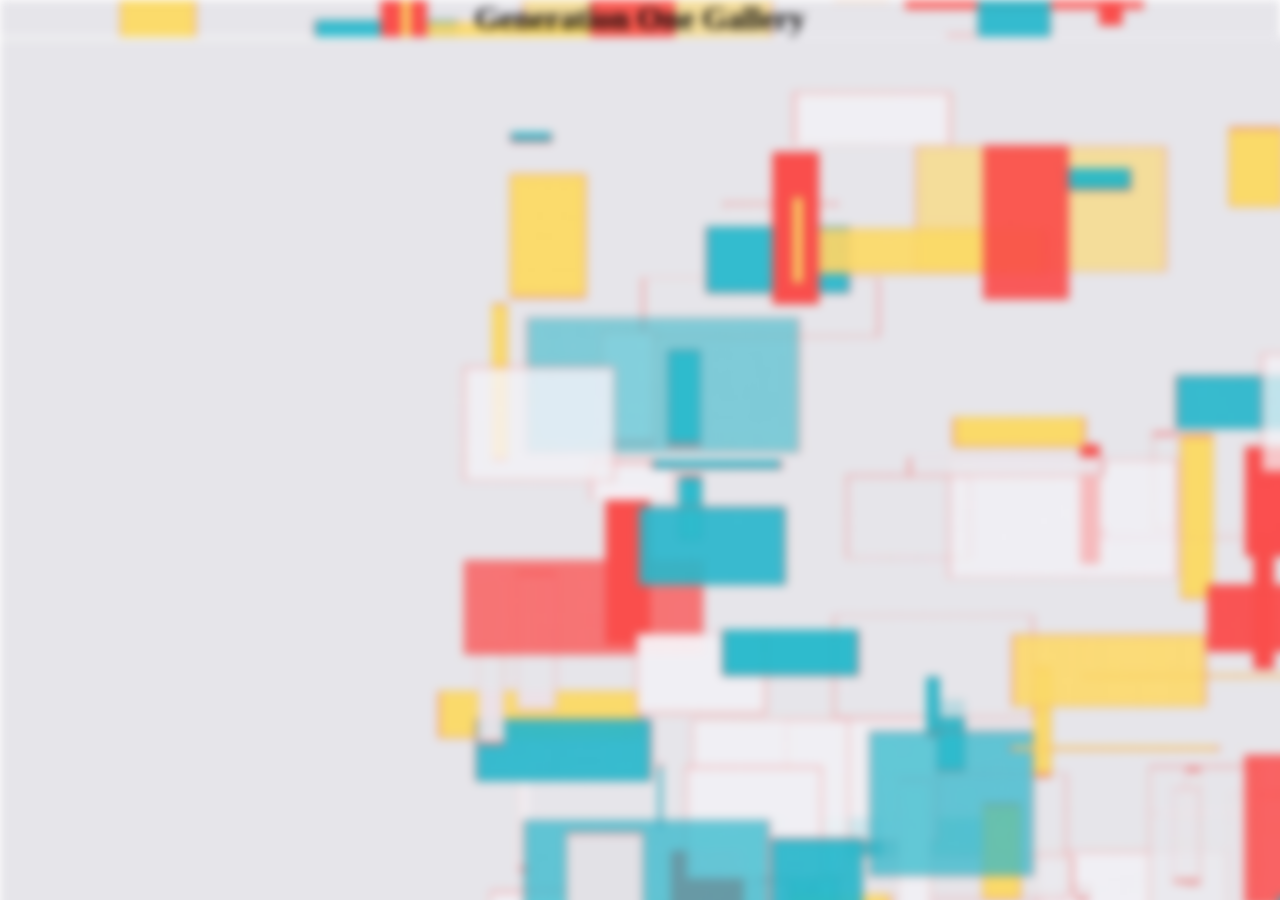
==== commit 39121f19: "Update gallery.html" ====
--- a/gallery.html
+++ b/gallery.html
@@ -14,10 +14,158 @@
 	<link href="https://fonts.googleapis.com/css?family=PT+Sans&amp;subset=latin,cyrillic%7CPT+Serif&amp;subset=latin,cyrillic" rel="stylesheet" type="text/css">
 	<link rel="stylesheet" href="static/css/screen.min.css">
 </head>
+
+<style>a,abbr,acronym,address,applet,article,aside,audio,b,big,blockquote,body,canvas,caption,center,cite,code,dd,del,details,dfn,div,dl,dt,em,embed,fieldset,figcaption,figure,footer,form,h1,h2,h3,h4,h5,h6,header,hgroup,html,i,iframe,img,input,ins,kbd,label,legend,li,mark,main,menu,nav,object,ol,output,p,pre,q,ruby,s,samp,section,small,span,strike,strong,sub,summary,sup,table,tbody,td,tfoot,th,thead,time,tr,tt,u,ul,var,video{-webkit-box-sizing:border-box;-moz-box-sizing:border-box;box-sizing:border-box;margin:0;padding:0;border:0}article,aside,details,figcaption,figure,footer,header,hgroup,main,menu,nav,section{display:block}nav ol,nav ul{list-style:none}blockquote,q{quotes:none}blockquote:after,blockquote:before,q:after,q:before{content:"";content:none}table{border-spacing:0;border-collapse:collapse}button,input[type=submit]{cursor:pointer}
+      *::selection{
+      	background: #f0f0f0;
+      	color: #0f0f0f;
+      }
+      *::-moz-selection{
+      	background: #f0f0f0;
+      	color: #0f0f0f;
+      }
+      html, body{
+      	width: 100%;
+      	height: 100%;
+      	margin: 0;
+      	padding: 0;
+      }
+      body {
+      	display: block;
+      	position: relative;
+      	overflow: hidden;
+      	text-align: center;
+      }
+      .background {
+      	position: fixed;
+      	top: 0;
+      	right: 0;
+      	bottom: 0;
+      	left: 0;
+      	z-index:1;
+      }
+      .background_gradient {
+      	background: #ffa500;
+      	background: -webkit-linear-gradient(170deg, #f1c40f, #ffa500);
+      	   background: -moz-linear-gradient(170deg, #f1c40f, #ffa500);
+      		 background: -o-linear-gradient(170deg, #f1c40f, #ffa500);
+      			background: linear-gradient(170deg, #f1c40f, #ffa500);
+      	background-attachment: fixed;
+      }
+      .background_image {
+      	-webkit-background-size: cover;
+      		 -o-background-size: cover;
+      			background-size: cover;
+      	background-position: center center;
+      	background-repeat: no-repeat;
+      	background-attachment: fixed;
+      	background-image: url('static/images/bg/index_bg.jpg');
+      }
+      .background_blur {
+      	filter: url('data:image/svg+xml;utf8,<svg version="1.1" xmlns="http://www.w3.org/2000/svg"><filter id="blur"><feGaussianBlur stdDeviation="5" /></filter></svg>#blur');
+      	-webkit-filter: blur(5px);
+      	filter: blur(5px);
+      	filter: progid:DXImageTransform.Microsoft.Blur(PixelRadius='5');
+      }
+      .overlay {
+      	position: fixed;
+      	top: 0;
+      	right: 0;
+      	bottom: 0;
+      	left: 0;
+      	z-index:10;
+      	overflow: auto;
+      }
+      .overlay_dark {
+      	background-color: transparent;
+      	background-color: rgba(15, 15, 15, 0.45);
+      	filter: progid:DXImageTransform.Microsoft.gradient(startColorstr=#4C000000,endColorstr=#4C000000);
+      	zoom: 1;
+      	background-image: url("[data-uri]");
+      	background-repeat: repeat;
+      	background-attachment: fixed;
+      	box-shadow: inset 0 3px 3px -2px #0f0f0f, inset 0 -3px 3px -2px #0f0f0f;
+      }
+      .project {
+      	-moz-box-sizing: border-box;
+      	-webkit-box-sizing: border-box;
+      	box-sizing: border-box;
+      	display: block;
+      	width: 100%;
+      	max-width: 1200px;
+      	margin: 0 auto;
+      	text-align: center;
+      }
+      .project__name {
+      	display: block;
+      	width: 100%;
+      	max-width: 480px;
+      	margin: 8% auto 4%;
+      	padding: 0 2%;
+      	font-family: Tahoma, Verdana, Arial, sans-serif;
+      	font-size: 45px;
+      	line-height: 1;
+      	color: #f0f0f0;
+      	text-align: center;
+      }
+      .project__name_middle {
+      	margin-top: 20%;
+      }
+      .project__name_fit {
+      	max-width: 100%;
+      	font-size: 200px;
+      }
+      .project__name_shadow {
+      	text-shadow: 1px 1px 2px #0f0f0f;
+      }
+      .project__list{
+      	display: inline-block;
+      	list-style: none;
+      	color: #f0f0f0;
+      	text-align: center;
+      }
+      .project__item{
+      	position: relative;
+      	font-family: Georgia, Times, "Times New Roman", serif;
+      	font-size: 25px;
+      	line-height: 1;
+      	text-align: left;
+      	color: #f0f0f0;
+      }
+      .project__item.is-checked:before{
+      	content: "\2713";
+      	position: absolute;
+      	right: 100%;
+      }
+      .project__item ul,
+      .project__item ol{
+      	margin-left: 40px;
+      	margin-bottom: 20px;
+      	list-style: none;
+      }
+      .project__link{
+      	display: inline-block;
+      	margin-bottom: 20px;
+      	color: #f0f0f0;
+      	outline: none;
+      	text-decoration: none;
+      	white-space: nowrap;
+      	border-bottom: 1px solid #f0f0f0;
+      }
+      .project__link_empty{
+      	display: block;
+      	cursor: default;
+      	border: none;
+      	color: #ccc;
+      }
+      .project__link:hover{
+      	border-color: transparent;
+      }</style>
+
+
 <body>
-		<hader class="page-header">
-			<div class="background background_image background_blur"> 
-				/*changing to background blur background from page-header__inner*/
+		<div class="background background_image background_blur">
+			<div class="page-header__inner"> 
 			<div class="page-header__group">
 				<h1 class="page-header__title">Generation One Gallery</h1>
 			</div>
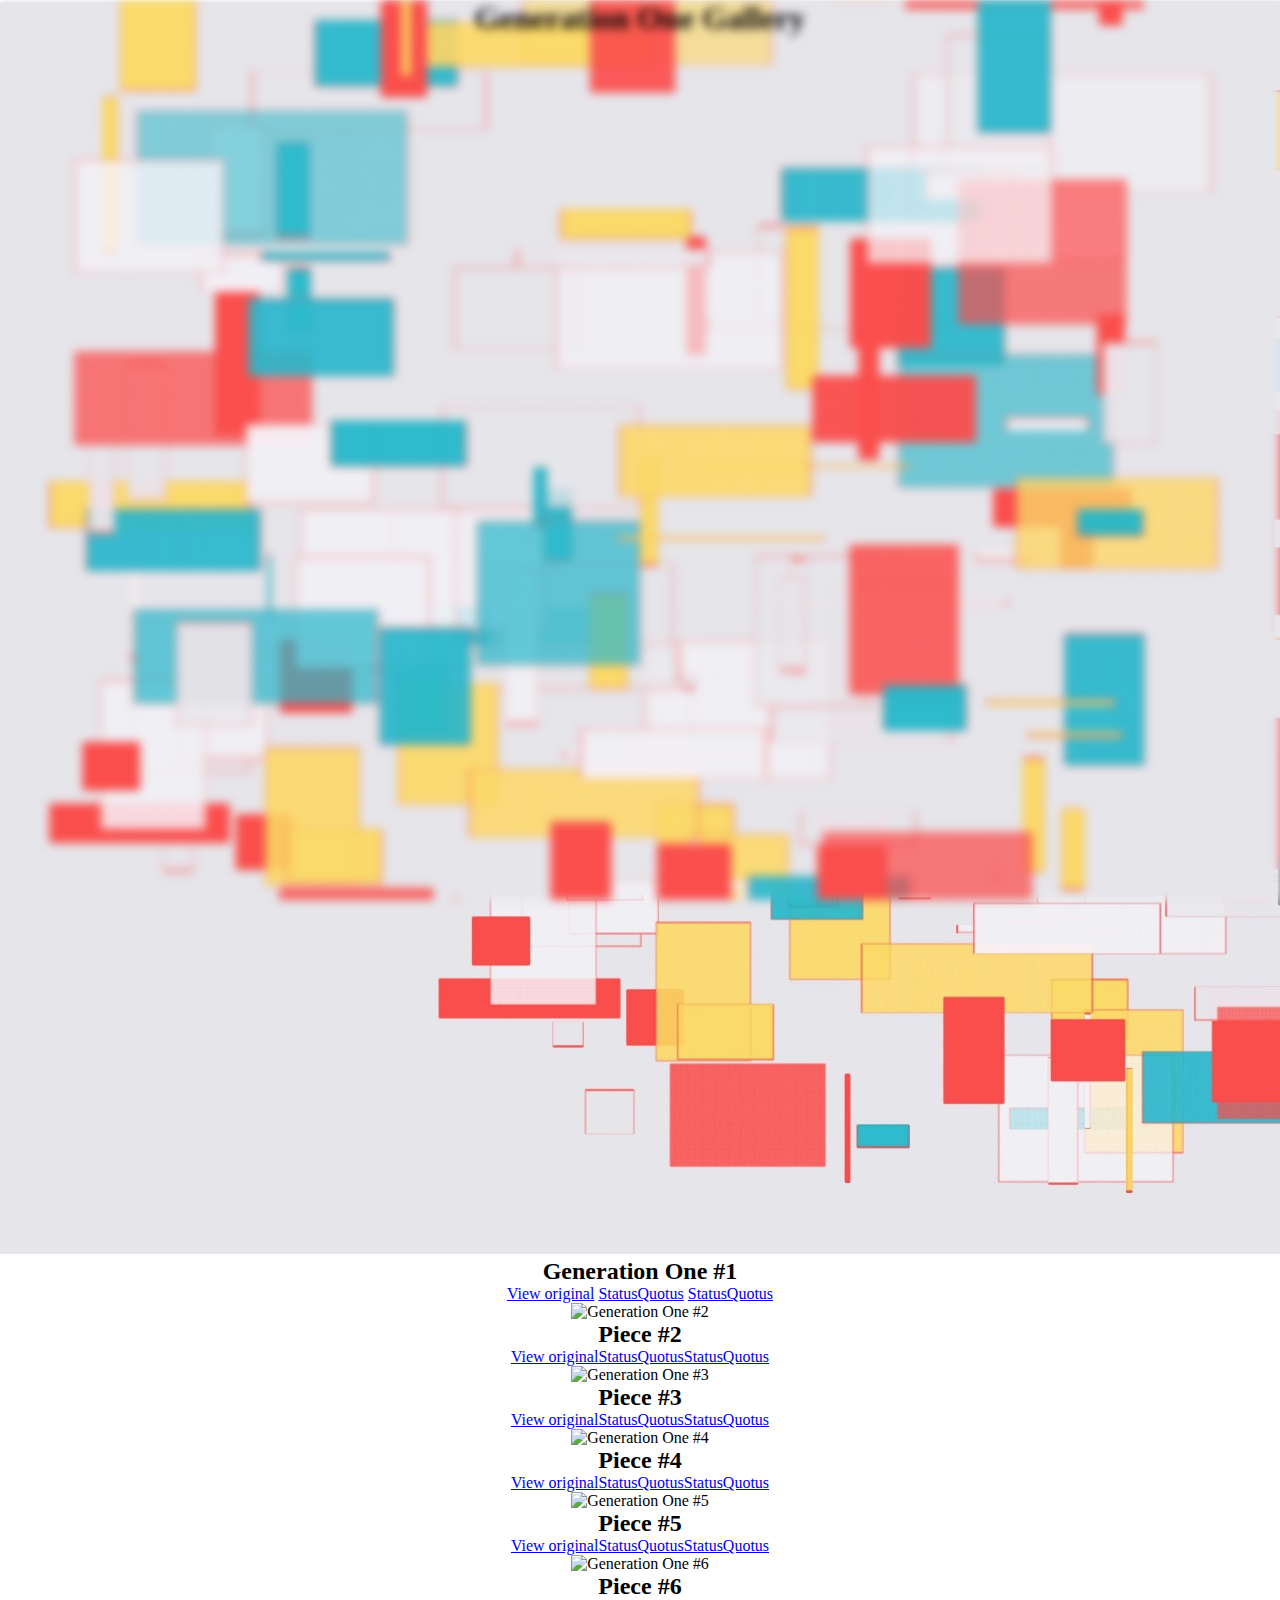
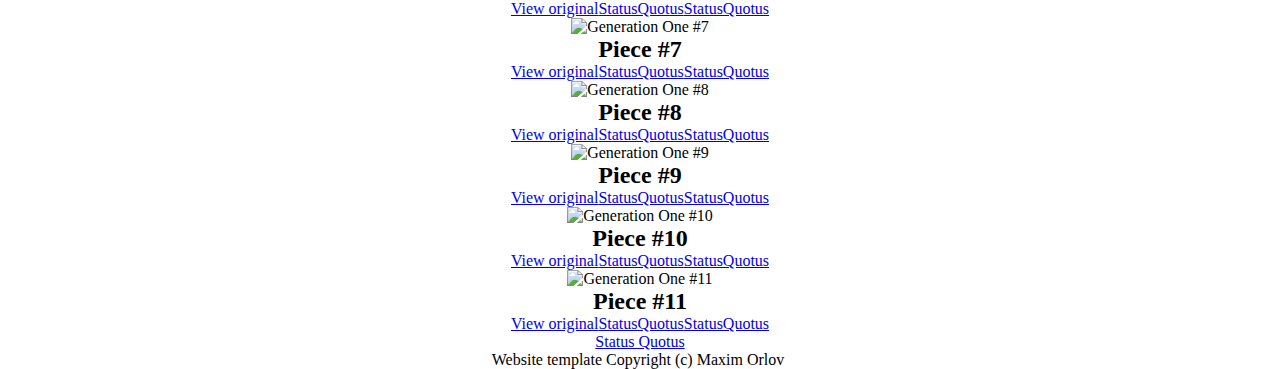
==== commit 32ee0050: "Update gallery.html" ====
--- a/gallery.html
+++ b/gallery.html
@@ -164,7 +164,7 @@
 
 
 <body>
-		<div class="background background_image background_blur">
+		<hader class="background background_image background_blur">
 			<div class="page-header__inner"> 
 			<div class="page-header__group">
 				<h1 class="page-header__title">Generation One Gallery</h1>
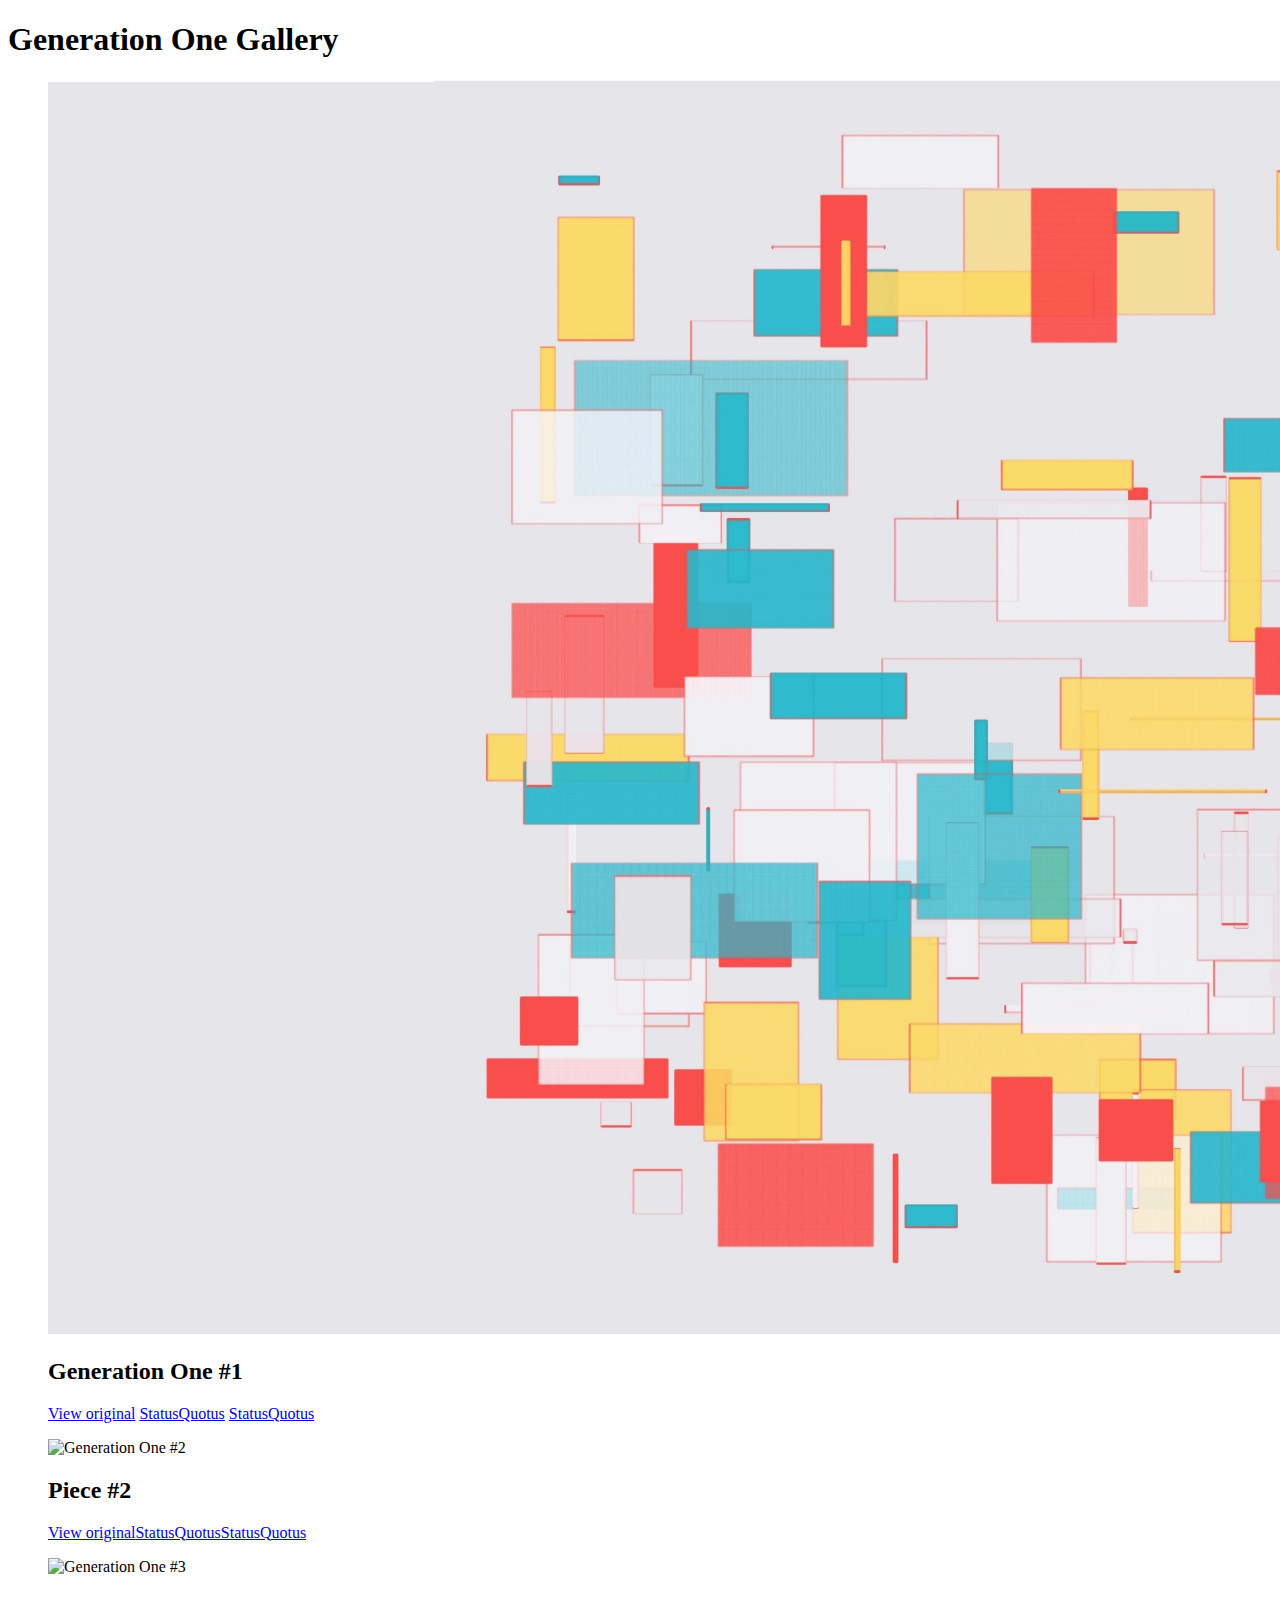
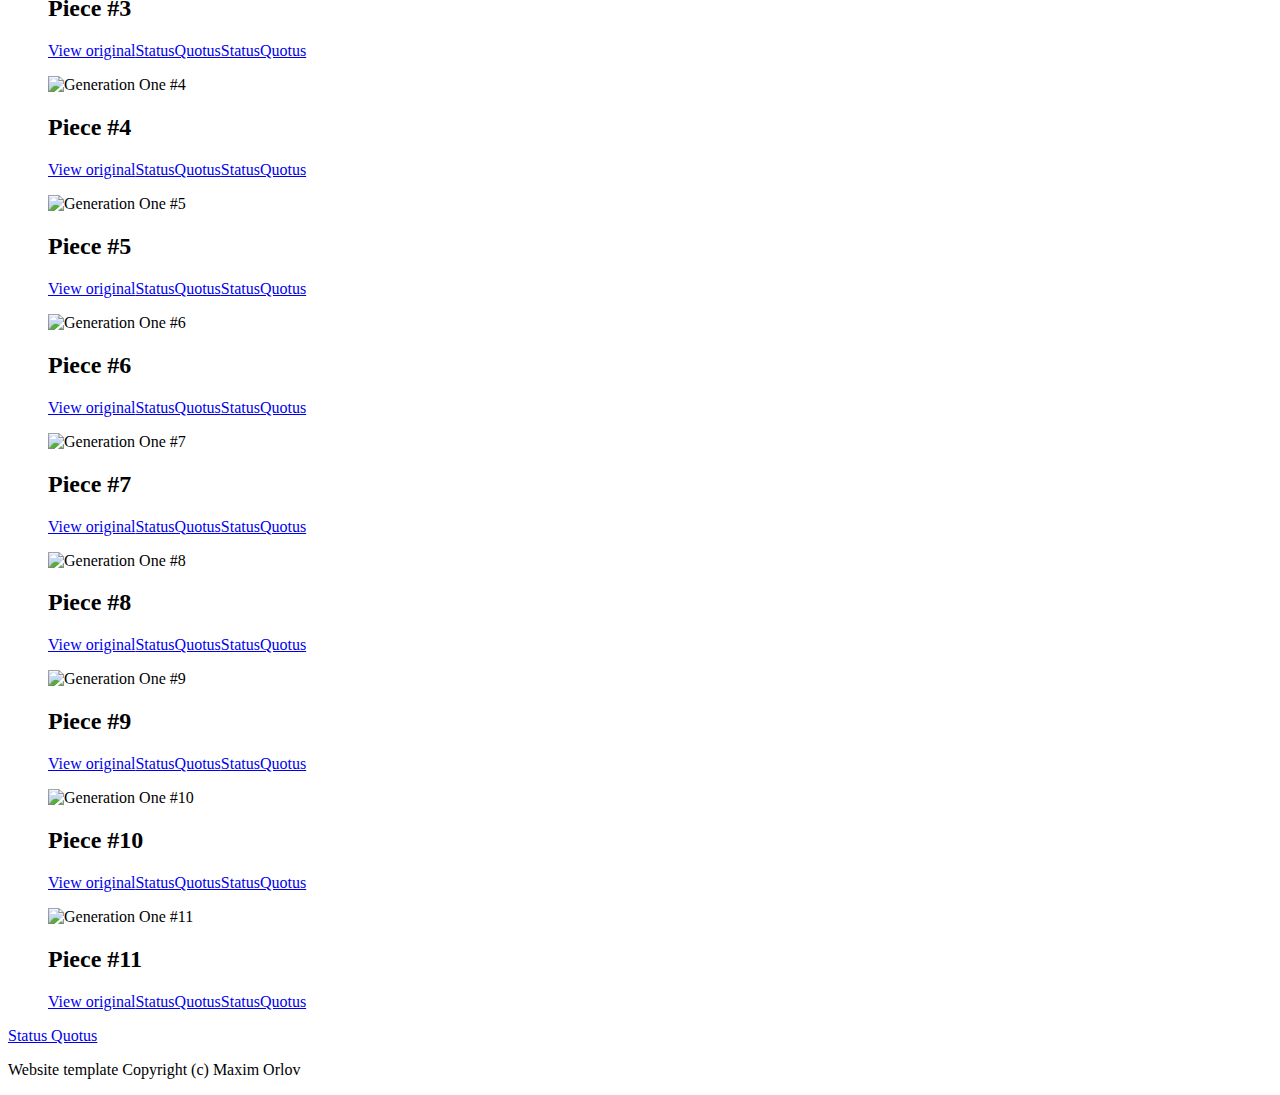
==== commit 936c7465: "Update gallery.html" ====
--- a/gallery.html
+++ b/gallery.html
@@ -15,156 +15,8 @@
 	<link rel="stylesheet" href="static/css/screen.min.css">
 </head>
 
-<style>a,abbr,acronym,address,applet,article,aside,audio,b,big,blockquote,body,canvas,caption,center,cite,code,dd,del,details,dfn,div,dl,dt,em,embed,fieldset,figcaption,figure,footer,form,h1,h2,h3,h4,h5,h6,header,hgroup,html,i,iframe,img,input,ins,kbd,label,legend,li,mark,main,menu,nav,object,ol,output,p,pre,q,ruby,s,samp,section,small,span,strike,strong,sub,summary,sup,table,tbody,td,tfoot,th,thead,time,tr,tt,u,ul,var,video{-webkit-box-sizing:border-box;-moz-box-sizing:border-box;box-sizing:border-box;margin:0;padding:0;border:0}article,aside,details,figcaption,figure,footer,header,hgroup,main,menu,nav,section{display:block}nav ol,nav ul{list-style:none}blockquote,q{quotes:none}blockquote:after,blockquote:before,q:after,q:before{content:"";content:none}table{border-spacing:0;border-collapse:collapse}button,input[type=submit]{cursor:pointer}
-      *::selection{
-      	background: #f0f0f0;
-      	color: #0f0f0f;
-      }
-      *::-moz-selection{
-      	background: #f0f0f0;
-      	color: #0f0f0f;
-      }
-      html, body{
-      	width: 100%;
-      	height: 100%;
-      	margin: 0;
-      	padding: 0;
-      }
-      body {
-      	display: block;
-      	position: relative;
-      	overflow: hidden;
-      	text-align: center;
-      }
-      .background {
-      	position: fixed;
-      	top: 0;
-      	right: 0;
-      	bottom: 0;
-      	left: 0;
-      	z-index:1;
-      }
-      .background_gradient {
-      	background: #ffa500;
-      	background: -webkit-linear-gradient(170deg, #f1c40f, #ffa500);
-      	   background: -moz-linear-gradient(170deg, #f1c40f, #ffa500);
-      		 background: -o-linear-gradient(170deg, #f1c40f, #ffa500);
-      			background: linear-gradient(170deg, #f1c40f, #ffa500);
-      	background-attachment: fixed;
-      }
-      .background_image {
-      	-webkit-background-size: cover;
-      		 -o-background-size: cover;
-      			background-size: cover;
-      	background-position: center center;
-      	background-repeat: no-repeat;
-      	background-attachment: fixed;
-      	background-image: url('static/images/bg/index_bg.jpg');
-      }
-      .background_blur {
-      	filter: url('data:image/svg+xml;utf8,<svg version="1.1" xmlns="http://www.w3.org/2000/svg"><filter id="blur"><feGaussianBlur stdDeviation="5" /></filter></svg>#blur');
-      	-webkit-filter: blur(5px);
-      	filter: blur(5px);
-      	filter: progid:DXImageTransform.Microsoft.Blur(PixelRadius='5');
-      }
-      .overlay {
-      	position: fixed;
-      	top: 0;
-      	right: 0;
-      	bottom: 0;
-      	left: 0;
-      	z-index:10;
-      	overflow: auto;
-      }
-      .overlay_dark {
-      	background-color: transparent;
-      	background-color: rgba(15, 15, 15, 0.45);
-      	filter: progid:DXImageTransform.Microsoft.gradient(startColorstr=#4C000000,endColorstr=#4C000000);
-      	zoom: 1;
-      	background-image: url("[data-uri]");
-      	background-repeat: repeat;
-      	background-attachment: fixed;
-      	box-shadow: inset 0 3px 3px -2px #0f0f0f, inset 0 -3px 3px -2px #0f0f0f;
-      }
-      .project {
-      	-moz-box-sizing: border-box;
-      	-webkit-box-sizing: border-box;
-      	box-sizing: border-box;
-      	display: block;
-      	width: 100%;
-      	max-width: 1200px;
-      	margin: 0 auto;
-      	text-align: center;
-      }
-      .project__name {
-      	display: block;
-      	width: 100%;
-      	max-width: 480px;
-      	margin: 8% auto 4%;
-      	padding: 0 2%;
-      	font-family: Tahoma, Verdana, Arial, sans-serif;
-      	font-size: 45px;
-      	line-height: 1;
-      	color: #f0f0f0;
-      	text-align: center;
-      }
-      .project__name_middle {
-      	margin-top: 20%;
-      }
-      .project__name_fit {
-      	max-width: 100%;
-      	font-size: 200px;
-      }
-      .project__name_shadow {
-      	text-shadow: 1px 1px 2px #0f0f0f;
-      }
-      .project__list{
-      	display: inline-block;
-      	list-style: none;
-      	color: #f0f0f0;
-      	text-align: center;
-      }
-      .project__item{
-      	position: relative;
-      	font-family: Georgia, Times, "Times New Roman", serif;
-      	font-size: 25px;
-      	line-height: 1;
-      	text-align: left;
-      	color: #f0f0f0;
-      }
-      .project__item.is-checked:before{
-      	content: "\2713";
-      	position: absolute;
-      	right: 100%;
-      }
-      .project__item ul,
-      .project__item ol{
-      	margin-left: 40px;
-      	margin-bottom: 20px;
-      	list-style: none;
-      }
-      .project__link{
-      	display: inline-block;
-      	margin-bottom: 20px;
-      	color: #f0f0f0;
-      	outline: none;
-      	text-decoration: none;
-      	white-space: nowrap;
-      	border-bottom: 1px solid #f0f0f0;
-      }
-      .project__link_empty{
-      	display: block;
-      	cursor: default;
-      	border: none;
-      	color: #ccc;
-      }
-      .project__link:hover{
-      	border-color: transparent;
-      }</style>
-
-
 <body>
-		<hader class="background background_image background_blur">
+		<hader class="page-header">
 			<div class="page-header__inner"> 
 			<div class="page-header__group">
 				<h1 class="page-header__title">Generation One Gallery</h1>
